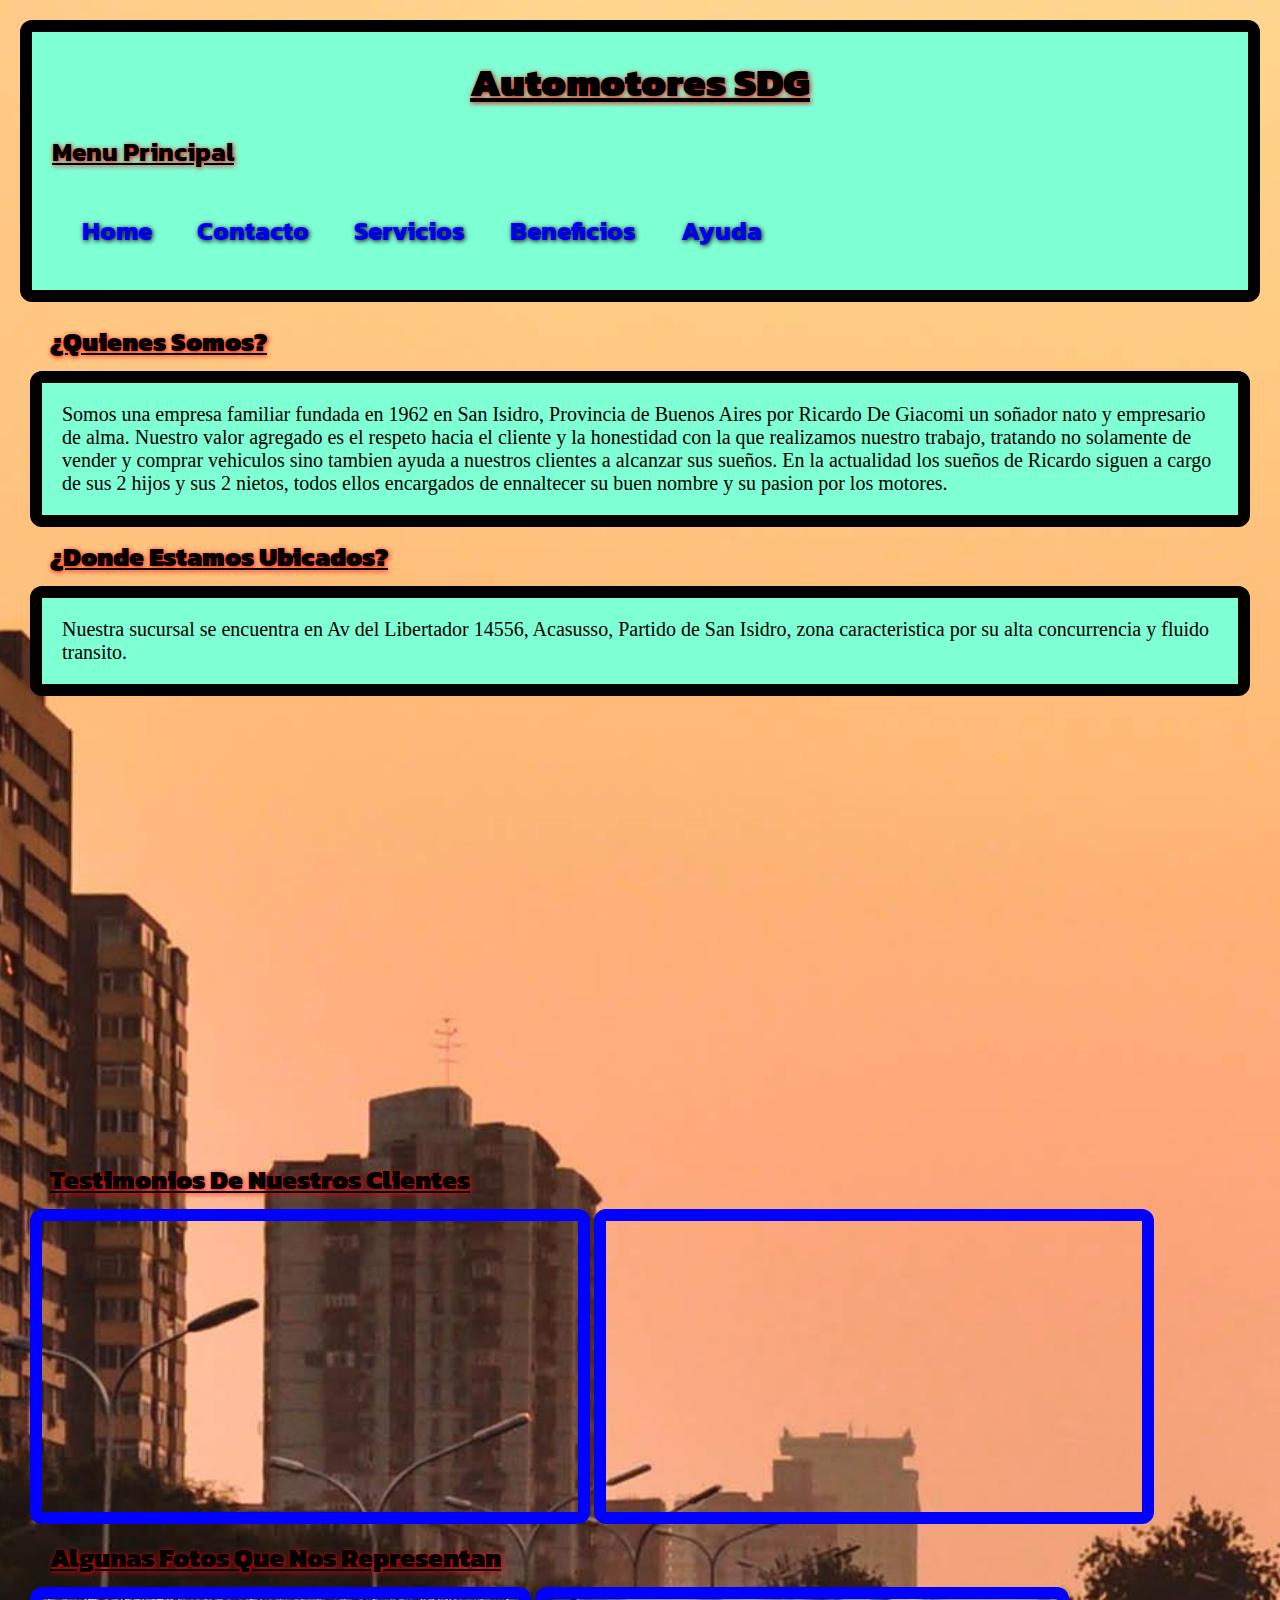
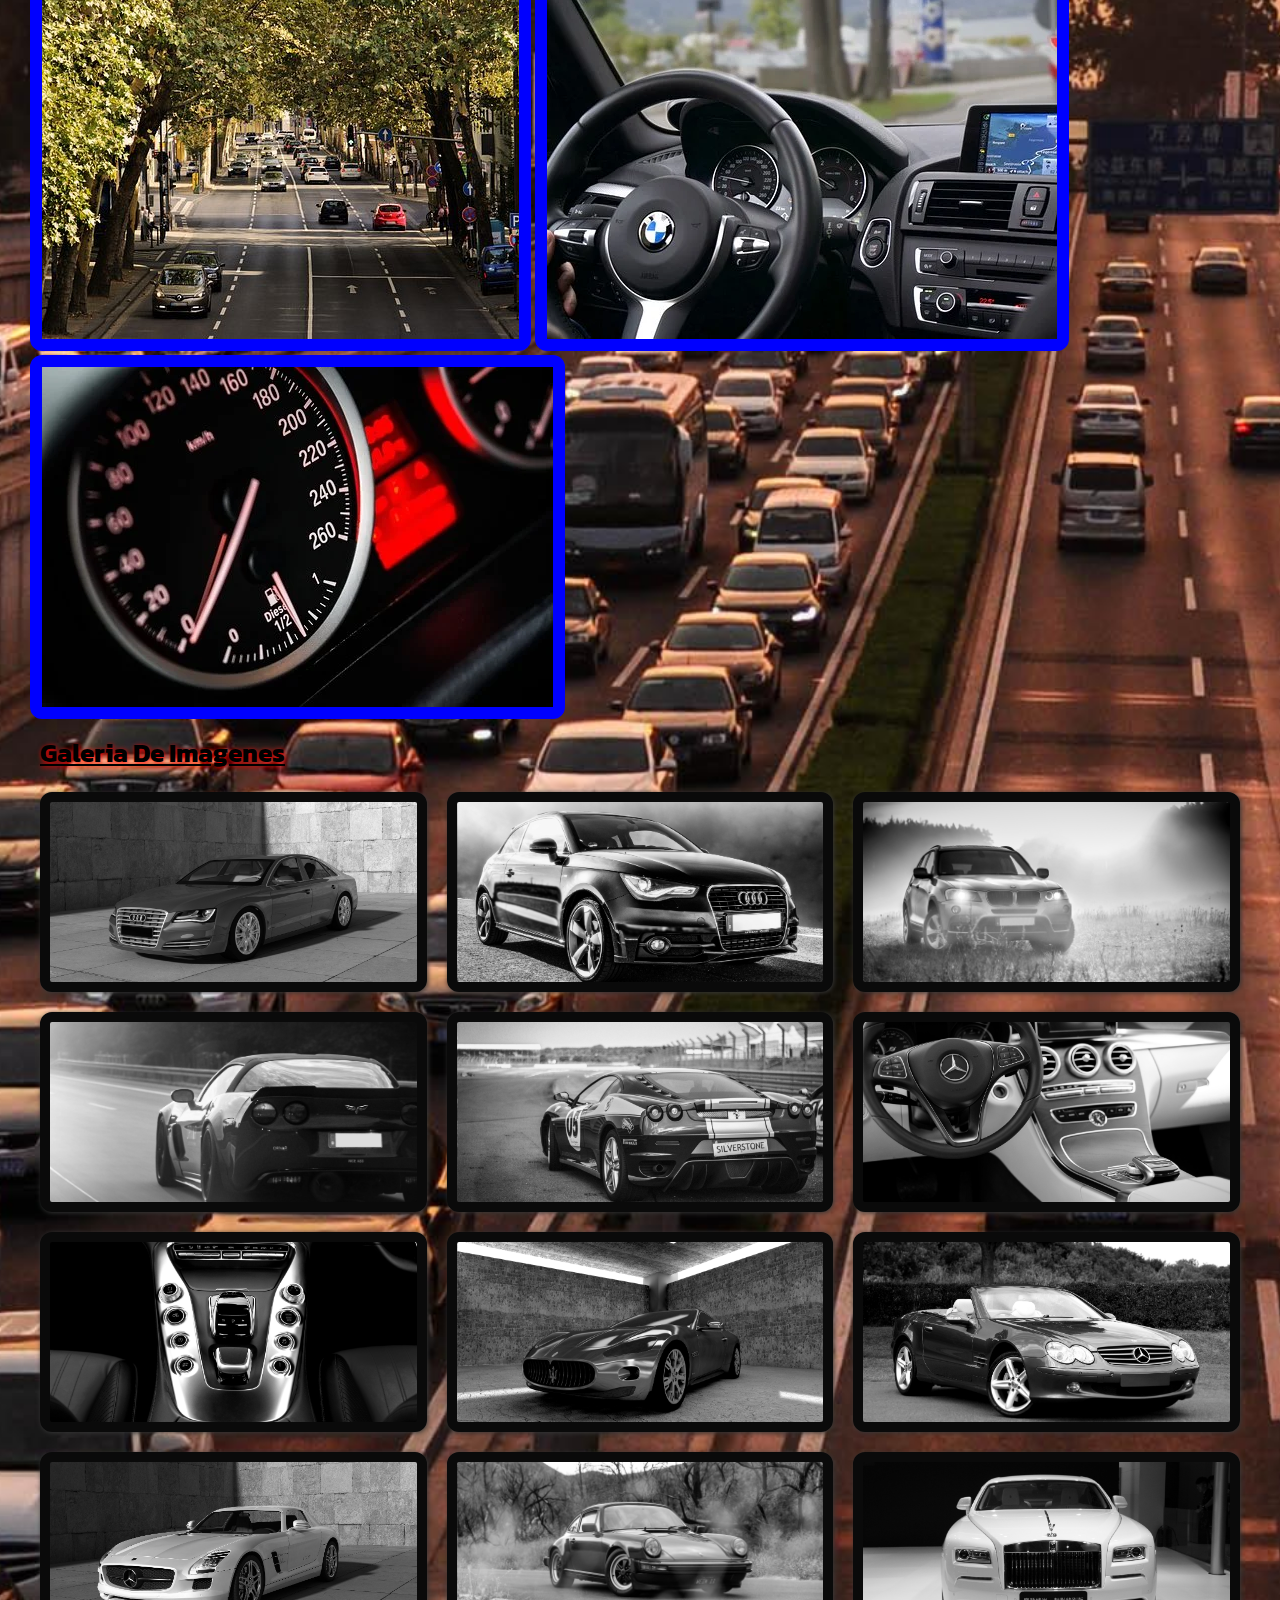
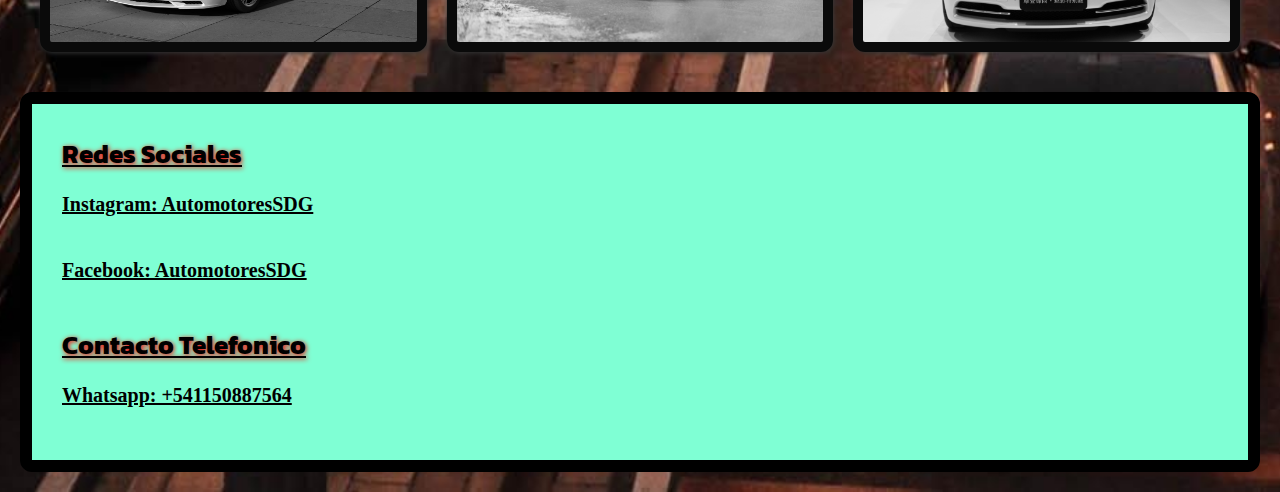
==== index.html @ 3a6ecd2a "Primera version" ====
<!DOCTYPE html>
<html lang="es">
<head>
    <meta charset="UTF-8">
    <meta http-equiv="X-UA-Compatible" content="IE=edge">
    <meta name="viewport" content="width=device-width, initial-scale=1.0">
    <link rel="stylesheet" href="./archivo.css">
    <link rel="stylesheet" href="https://cdnjs.cloudflare.com/ajax/libs/font-awesome/6.1.2/css/all.min.css" integrity="sha512-1sCRPdkRXhBV2PBLUdRb4tMg1w2YPf37qatUFeS7zlBy7jJI8Lf4VHwWfZZfpXtYSLy85pkm9GaYVYMfw5BC1A==" crossorigin="anonymous" referrerpolicy="no-referrer" />
    <title>Automotores SDG</title>
</head>
<!--ETIQUETA BODY AQUI DENTRO SE IMPACTA TODO LO QUE SE VA A VER EN EL NAVEGADOR; ES LA PRIMERA ETIQUETA EN ABRIR Y LA ULTIMA EN CERRAR-->
<body>
<!--ETIQUETA SEMANTICA HEADER, ETIQUETA PRINCIPAL QUE EN GENERAL SE UTILIZA PARA CONTENER TODO LO REFERIDO AL ENCABEZADO (NAV, POR EJEMPLO)--> 
    <header>
    <h1><strong>Automotores SDG</strong></h1>
    <h2>Menu Principal</h2>
    <nav class="barra">
        <ul type="circle">
            <li><a href="./pages/home.html">Home</a></li>
            <li><a href="./pages/contacto.html">Contacto</a></li>
            <li><a href="./pages/servicios.html">Servicios</a></li>
            <li><a href="./pages/beneficios.html">Beneficios</a></li>
            <li><a href="./pages/ayuda.html">Ayuda</a></li>
        </ul>
    </nav>
    </header>
    <!--ETIQUETA SEMANTICA MAIN, ETIQUETA PRINCIPAL QUE EN GENERAL SE UTILIZA PARA CONTENER TODO LO REFERIDO AL CONTENIDO PRINCIPAL DE CADA PAGINA-->
    <main>
    <h2><strong>¿Quienes Somos?</strong></h2>
    <p class="parrafo1">Somos una empresa familiar fundada en 1962 en San Isidro, Provincia de Buenos Aires por Ricardo De Giacomi un soñador nato y empresario de alma. Nuestro valor agregado es el respeto hacia el cliente y la honestidad con la que realizamos nuestro trabajo, tratando no solamente de vender y comprar vehiculos sino tambien ayuda a nuestros clientes a alcanzar sus sueños. En la actualidad los sueños de Ricardo siguen a cargo de sus 2 hijos y sus 2 nietos, todos ellos encargados de ennaltecer su buen nombre y su pasion por los motores.</p> 
    <h2><strong>¿Donde estamos ubicados?</strong></h2>
    <p class="parrafo2">Nuestra sucursal se encuentra en Av del Libertador 14556, Acasusso, Partido de San Isidro, zona caracteristica por su alta concurrencia y fluido transito.</p>
    <iframe class= "ubicacion" src="https://www.google.com/maps/embed?pb=!1m18!1m12!1m3!1d3288.9455315365144!2d-58.4944353!3d-34.478905999999995!2m3!1f0!2f0!3f0!3m2!1i1024!2i768!4f13.1!3m3!1m2!1s0x95bcb1bb1f833b4f%3A0xd5d96da5055c816c!2sAv.%20del%20Libertador%2014556%2C%20B1641%20Acassuso%2C%20Provincia%20de%20Buenos%20Aires!5e0!3m2!1ses-419!2sar!4v1658066280848!5m2!1ses-419!2sar" width="600" height="450" style="border:0;" allowfullscreen="" loading="lazy" referrerpolicy="no-referrer-when-downgrade"></iframe>
    <h2><strong>Testimonios de nuestros clientes</strong></h2>
    <iframe class="video1" width="560" height="315" src="https://www.youtube.com/embed/weqc_jvsdtI" title="YouTube video player" frameborder="0" allow="accelerometer; autoplay; clipboard-write; encrypted-media; gyroscope; picture-in-picture" allowfullscreen></iframe>
    <iframe class="video2" width="560" height="315" src="https://www.youtube.com/embed/vK_41o-tQs4" title="YouTube video player" frameborder="0" allow="accelerometer; autoplay; clipboard-write; encrypted-media; gyroscope; picture-in-picture" allowfullscreen></iframe>
    <h2><strong>Algunas fotos que nos representan</strong></h2>
    <img class="imagen1" src="multimedia/traffic-3612474__340.jpg" alt="Vista panoramica de Av del Libertador">
    <img class="imagen2" src="multimedia/car-1281640__340.webp" alt="Interior de uno de nuestros modelos a la venta"><br>
    <img class="imagen3" src="multimedia/speedometer-1249610__340.webp" alt="Velocidad y alta gama en un solo lugar">
    <section class="titulogaleria">Galeria de imagenes</section>
    <div class="galeria">
        <div class="item item1"></div>
        <div class="item item2"></div>
        <div class="item item3"></div>
        <div class="item item4"></div>
        <div class="item item5"></div>
        <div class="item item6"></div>
        <div class="item item7"></div>
        <div class="item item8"></div>
        <div class="item item9"></div>
        <div class="item item10"></div>
        <div class="item item11"></div>
        <div class="item item12"></div>
    </div>
    </main>
    <!--ETIQUETA SEMANTICA FOOTER, ETIQUETA PRINCIPAL QUE EN GENERAL SE USA PARA CONTENER TODO LO RELACIONADO AL PIE DE PAGINA, COMO POR EJEMPLO, EL MENU DE REDES SOCIALES-->
    <footer>
        <div>
            <h3>Redes Sociales</h3>
            <p id="Instagram01">Instagram: AutomotoresSDG</p>
            <i class="fa-brands fa-instagram"></i>
            <p id="Facebook02">Facebook: AutomotoresSDG</p>
            <i class="fa-brands fa-facebook"></i>
            <h3>Contacto telefonico</h3>
            <p id="Whatsapp03">Whatsapp: +541150887564</p>
            <i class="fa-brands fa-whatsapp"></i>
        </div>
    </footer>
    </body>
</html>
---- archivo.css ----
@import url('https://fonts.googleapis.com/css2?family=Kanit:wght@100&family=Mouse+Memoirs&display=swap');
*{
    margin: 0;
    padding: 10px;
    box-sizing: border-box;
}
header{
    background-color: aquamarine;
    color: black;
    border: 12px solid black;
    font-size: 20px;
    width: auto;
    height: auto;
    border-radius: 12px;
    font-family: 'Kanit', sans-serif;
}
body{
    background-image: url(./multimedia/fondo.jpg);
    background-size:cover;
    background-repeat: no-repeat;
    background-position:top;
}
h1{
    color: black;
    text-decoration: underline;
    font-style: normal;
    font-weight: bolder;
    text-align: center;
    text-decoration-style: solid;
    text-shadow: 1px 1px 5px red;
    font-family: 'Kanit', sans-serif;
    font-size: 40px;
    text-transform: capitalize;
}
h2{
    color: black;
    font-size: 26px;
    font-style: normal;
    text-decoration: underline;
    font-weight: bolder;
    text-align: left;
    text-shadow: 1px 1px 5px red;
    font-family: 'Kanit', sans-serif;
    text-transform: capitalize;
}
ul li{
    font-size: 26px;
    font-style: normal;
    font-weight: bolder;  
}
.barra li{
    list-style-type: none;
    display: inline-block;
}
.barra a{
    text-decoration: none;
    text-shadow: 1px 1px 5px black;
    text-transform: capitalize;
}
.barra a:hover{
    color: black;
}
h3{
    color: black;
    font-size: 26px;
    font-style: normal;
    text-decoration: underline;
    font-weight: bolder;
    text-shadow: 1px 1px 5px red;
    font-family: 'Kanit', sans-serif;
    text-transform: capitalize;
}
.parrafo1{
    color: black;
    background-color: aquamarine;
    border: 12px solid black;
    font-size: 20px;
    padding: 20px;
    height: auto;
    width: auto;
    border-radius: 12px;
}
.parrafo2{
    color: black;
    background-color: aquamarine;
    border: 12px solid black;
    font-size: 20px;
    padding: 20px;
    height: auto;
    width: auto;
    border-radius: 12px;
}
.video1{
    border: 12px solid blue;
    padding:0;
    border-radius: 12px;
}
.video2{
    border: 12px solid blue;
    padding: 0;
    border-radius: 12px;
}
.imagen1{
    border: 12px solid blue;
    padding: 0;
    border-radius: 12px ;
}
.imagen2{
    border: 12px solid blue;
    padding:0;
    border-radius: 12px;
}
.imagen3{
    border: 12px solid blue;
    padding:0;
    border-radius: 12px;
}
.titulogaleria{
    text-align: left;
    text-shadow: 1px 1px 5px red;
    font-size: 30px;
    font-family: 'Kanit', sans-serif;
    text-decoration: underline;
    color: black;
    font-weight: bolder;
    font-size: 26px;
    text-transform: capitalize;
}
.galeria{
    display: grid;
    width: 100%;
    grid-template-columns: 1fr 1fr 1fr;
    grid-template-rows: repeat(4,200px);
    grid-gap: 20px;
    min-height: 100vh;
    padding: 10px;
}
.item{
    width: 100%;
    background-color: black;
    border: 10px solid darkblue;
    filter: grayscale(100%);
    border-radius: 12px;
    box-shadow: 1px 1px 5px red;
}
.item:hover{
    transform: scale(1,1);
    transition: all 0,8s;
    filter: grayscale(0%);
}
.item1{
    background-image: url(./multimedia/audi\ rojo.jpg);
    background-position: center;
    background-size: cover;
}
.item2{
    background-image: url(./multimedia/audi.jpg);
    background-position: center;
    background-size: cover;
}
.item3{
    background-image: url(./multimedia/camioneta\ bmw.jpg);
    background-position: center;
    background-size: cover;
}
.item4{
    background-image: url(./multimedia/corvette.jpg);
    background-position: center;
    background-size: cover;
}
.item5{
    background-image: url(./multimedia/ferrari\ de\ carrera.jpg);
    background-position: center;
    background-size: cover;
}
.item6{
    background-image: url(./multimedia/interior\ clase\ c.jpg);
    background-position: center;
    background-size: cover;
}
.item7{
    background-image: url(./multimedia/interior\ mercedes\ benz.jpg);
    background-position: center;
    background-size: cover;
}
.item8{
    background-image: url(./multimedia/maserati\ gran\ turismo.jpg);
    background-position: center;
    background-size: cover;
}
.item9{
    background-image: url(./multimedia/mercedes\ azul.jpg);
    background-position: center;
    background-size: cover;
}
.item10{
    background-image: url(./multimedia/mercedes\ blanco.jpg);
    background-position: center;
    background-size: cover;
}
.item11{
    background-image: url(./multimedia/porsche\ 911.jpg);
    background-position: center;
    background-size: cover;
}
.item12{
    background-image: url(./multimedia/rolls\ royce\ blanco.jpg);
    background-position: center;
    background-size: cover;
}
footer{
    background-color: aquamarine;
    color: black;
    border: 12px solid black;
    font-size: 20px;
    width: auto;
    height: auto;
    border-radius: 12px;
}
#Instagram01{
    text-decoration: underline;
    font-weight: bolder;
    font-variant: normal;
}
#Facebook02{
    text-decoration: underline;
    font-weight: bolder;
    font-variant: normal;
}
#Whatsapp03{
    text-decoration: underline;
    font-weight: bolder;
    font-variant: normal;
}
.headerhome{
    background-color: aquamarine;
    color: black;
    border: 12px solid black;
    font-size: 20px;
    width: auto;
    height: auto;
    border-radius: 12px;
    font-family: 'Kanit', sans-serif;
    margin: 15px;
}
.titulo1home{
    color: black;
    text-decoration: underline;
    font-style: normal;
    font-weight: bolder;
    text-align: center;
    text-decoration-style: solid;
    text-shadow: 1px 1px 5px red;
    font-family: 'Kanit', sans-serif;
    font-size: 40px;
    text-transform: capitalize;
}
.titulo2home{
    color: black;
    font-size: 26px;
    font-style: normal;
    text-decoration: underline;
    font-weight: bolder;
    text-shadow: 1px 1px 5px red;
    font-family: 'Kanit', sans-serif;
    text-transform: capitalize;
}
#instagramhome{
    text-decoration: underline;
    font-weight: bolder;
    font-variant: normal;
}
.facebookhome{
    text-decoration: underline;
    font-weight: bolder;
    font-variant: normal;
}
.titulo3home{
    color: black;
    font-size: 26px;
    font-style: normal;
    text-decoration: underline;
    font-weight: bolder;
    text-shadow: 1px 1px 5px red;
    font-family: 'Kanit', sans-serif;
    text-transform: capitalize;
}
.whatsapphome{
    text-decoration: underline;
    font-weight: bolder;
    font-variant: normal; 
}
.bodyhome{
    background-image: url(./multimedia/fondo.jpg);
    background-position: center;
    background-size: cover;
}
.footerhome{
    background-color: aquamarine;
    color: black;
    border: 12px solid black;
    font-size: 20px;
    width: auto;
    height: auto;
    border-radius: 12px;
}
.headerservicios{
    background-color: aquamarine;
    color: black;
    border: 12px solid black;
    font-size: 20px;
    width: auto;
    height: auto;
    border-radius: 12px;
    font-family: 'Kanit', sans-serif;
    margin: 15px;
}
.titulo1servicios{
    color: black;
    text-decoration: underline;
    font-style: normal;
    font-weight: bolder;
    text-align: center;
    text-decoration-style: solid;
    text-shadow: 1px 1px 5px red;
    font-family: 'Kanit', sans-serif;
    font-size: 40px;
    text-transform: capitalize;
}
.parrafo1servicios{
    color: black;
    background-color: aquamarine;
    border: 12px solid black;
    font-size: 20px;
    padding: 20px;
    height: auto;
    width: auto;
    border-radius: 12px;
}
.h2servicios{
    color: black;
    font-size: 26px;
    font-style: normal;
    text-decoration: underline;
    font-weight: bolder;
    text-align: left;
    text-shadow: 1px 1px 5px red;
    font-family: 'Kanit', sans-serif;
    text-transform: capitalize;
}
.listaservicios{
    background-color: aquamarine;
    color: black;
    font-size: 20px;
    padding: 30px;
    border: 12px solid black;
    border-radius: 12px;
    margin: 20px;
}
.imagenesservicios{
    color: black;
    font-size: 26px;
    font-style: normal;
    text-decoration: underline;
    font-weight: bolder;
    text-shadow: 1px 1px 5px red;
    font-family: 'Kanit', sans-serif;
    text-transform: capitalize;
}
.cajaservicios{
    display: grid;
    width: 100%;
    height: 100vh;
    padding: 10px;
    margin: 12px;
    grid-gap:10px;
    grid-template-columns: 1fr 1fr;
    grid-template-rows: repeat(2,200px);
}
.caja{
    border: 12px solid blue;
    color: white;
    width: 100px;
    height: 100px;
    border-radius: 12px;
    background-color: black;
    box-shadow: 1px 1px 5px red;
    filter: grayscale(100%);
}
.caja:hover{
    transition: all 0.7s;
    transform: scale(1,1);
    filter: grayscale(0%);
}
.caja1{
    background-image:url(./multimedia/alineacion\ y\ balanceo.jpg);
    background-position: center;
    background-size: cover;
}
.caja2{
    background-image: url(./multimedia/Cambiar-filtro-de-aceite.webp);
    background-position: center;
    background-size: cover;
}
.caja3{
    background-image: url(./multimedia/neumaticos.jpg);
    background-position: center;
    background-size: cover;
}
.caja4{
    background-image: url(./multimedia/bateria.jpg);
    background-position: center;
    background-size: cover;
}
.footerservicios{
    background-color: aquamarine;
    color: black;
    border: 12px solid black;
    font-size: 20px;
    width: auto;
    height: auto;
    border-radius: 12px;
}
.titulo2servicios{
    color: black;
    font-size: 26px;
    font-style: normal;
    text-decoration: underline;
    font-weight: bolder;
    text-shadow: 1px 1px 5px red;
    font-family: 'Kanit', sans-serif;
    text-transform: capitalize;
}
#instagramservicios{
    text-decoration: underline;
    font-weight: bolder;
    font-variant: normal;
}
#facebookservicios{
    text-decoration: underline;
    font-weight: bolder;
    font-variant: normal; 
}
.titulo3servicios{
    color: black;
    font-size: 26px;
    font-style: normal;
    text-decoration: underline;
    font-weight: bolder;
    text-shadow: 1px 1px 5px red;
    font-family: 'Kanit', sans-serif;
    text-transform: capitalize;
}
#whatsappservicios{
    text-decoration: underline;
    font-weight: bolder;
    font-variant: normal; 
}
.bodyservicios{
    background-image: url(./multimedia/fondo.jpg);
    background-position: center;
    background-size: cover;
}
@media only screen and (min-width:320px) and (max-width:768px){
    .galeria{
        grid-template-columns: 1fr 1fr;
        grid-template-rows:auto;
        width: 200px;
    }
    .item{
        width: 140px;
        height: 140px;
    }
    .video1{
        border: 12px solid blue;
        padding:0;
        border-radius: 12px;
        width: fit-content;
    }
    .video2{
    border: 12px solid blue;
    padding: 0;
    border-radius: 12px;
    width: fit-content;
    }
    .imagen1{
        border: 12px solid blue;
        padding: 0;
        border-radius: 12px;
        width: 300px;
    }
    .imagen2{
        border: 12px solid blue;
        padding:0;
        border-radius: 12px;
        width:300px;
    }
    .imagen3{
        border: 12px solid blue;
        padding:0;
        border-radius: 12px;
        width: 300px;
    }
    .ubicacion{
        width: fit-content;
    }
    .cajaservicios{
        grid-template-columns: 1fr;
        grid-template-rows: auto;
        width: 200px;
    }
    .headerservicios{
        width: 210px;
        height: auto;
    }
    .h2servicios{
        width: 100px;
        height: auto;
    }
    .parrafo1servicios{
        width: 180px;
        height: auto;
    }
    .listaservicios{
        width: 200px;
        height: auto;
    }
    .footerservicios{
        width: 210px;
        height: auto;
    }
    .headerhome{
        width: 250px;
        height: auto;
    }
    .footerhome{
        width: 250px;
        height: auto;
    }
}
form{
    font-size: 20px;
    font-family:'Kanit', sans-serif;
    text-shadow: 1px 1px 5px red;
    text-transform: capitalize;
    text-decoration: underline;
    font-style: italic;
    font-weight: 900;
    text-decoration-color: black;
}
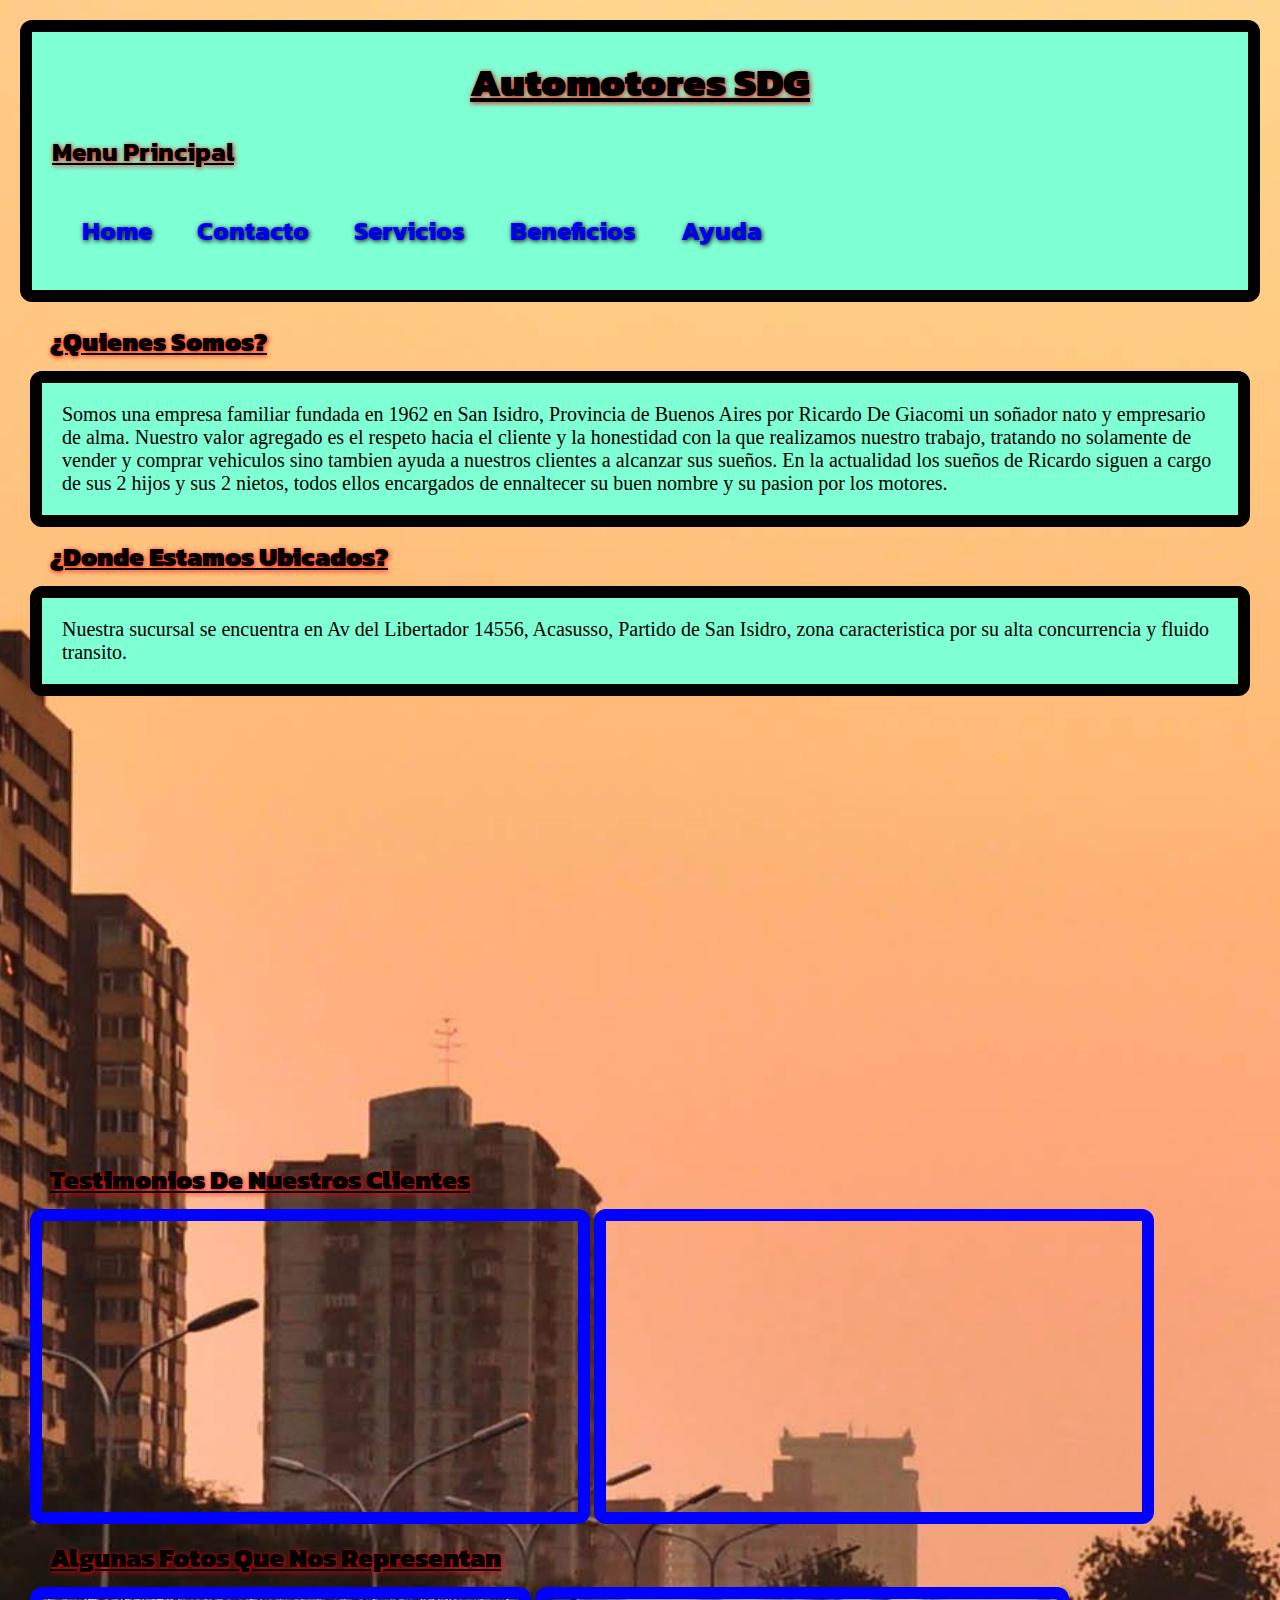
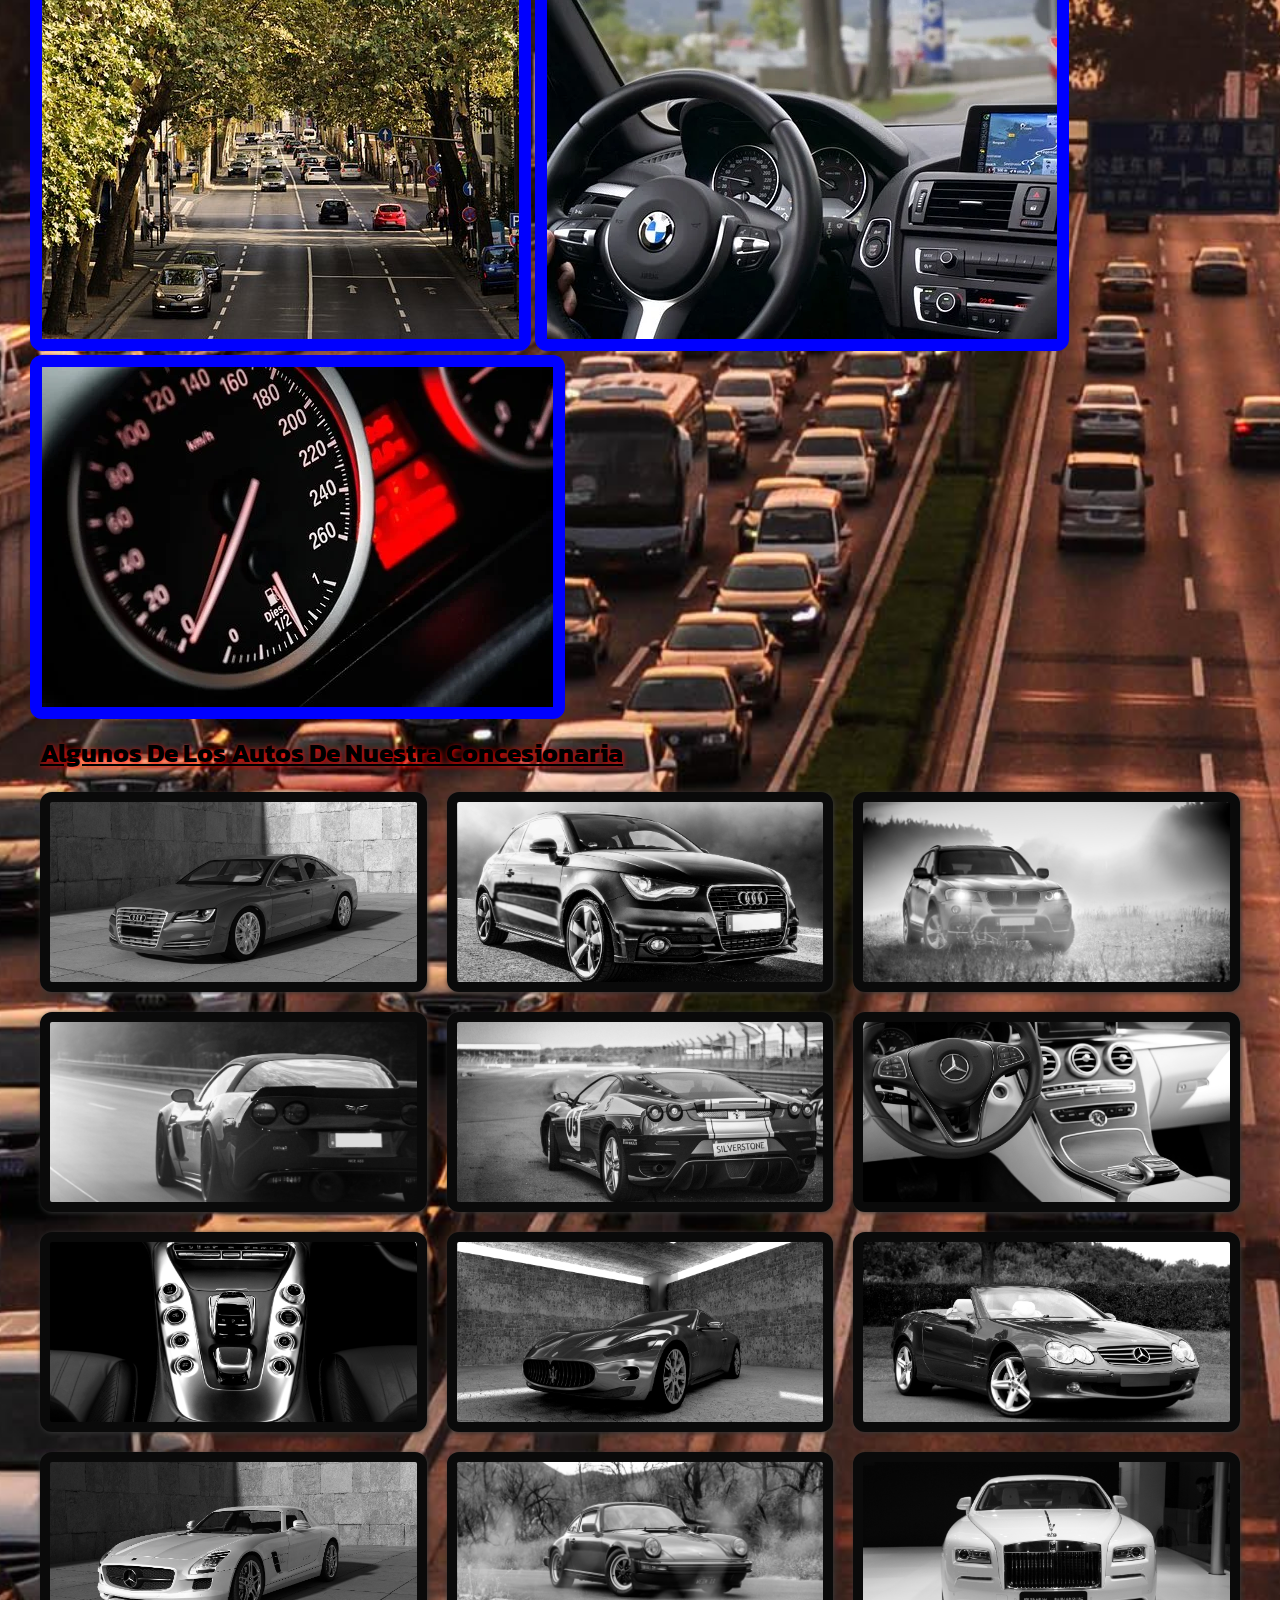
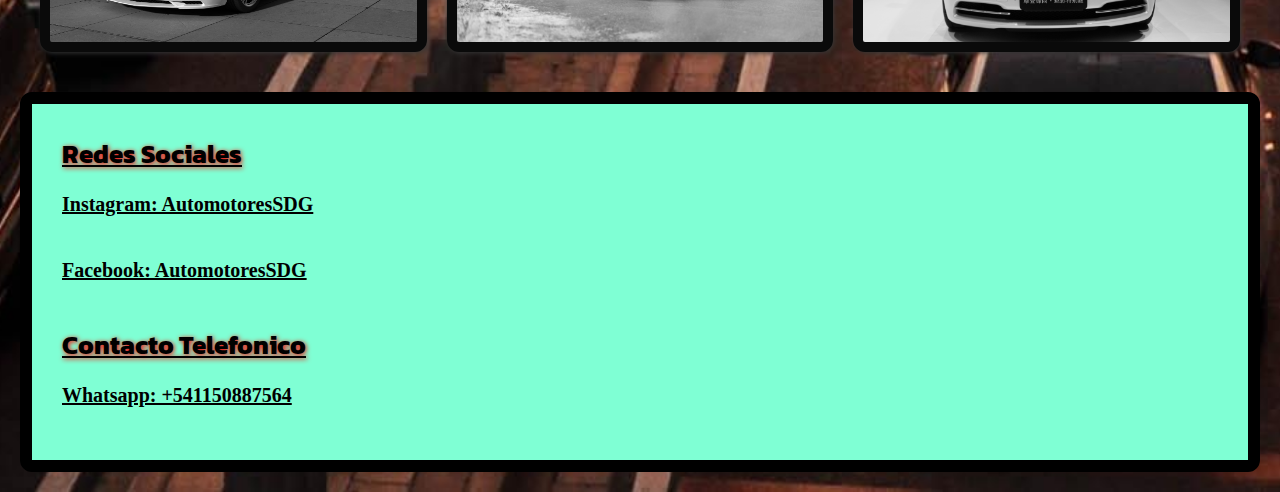
==== commit ccfd206d: "algunas correcciones" ====
--- a/index.html
+++ b/index.html
@@ -4,6 +4,7 @@
     <meta charset="UTF-8">
     <meta http-equiv="X-UA-Compatible" content="IE=edge">
     <meta name="viewport" content="width=device-width, initial-scale=1.0">
+    <link rel="stylesheet" href="https://cdn.jsdelivr.net/npm/bootstrap@4.6.2/dist/css/bootstrap.min.css" integrity="sha384-xOolHFLEh07PJGoPkLv1IbcEPTNtaed2xpHsD9ESMhqIYd0nLMwNLD69Npy4HI+N" crossorigin="anonymous">
     <link rel="stylesheet" href="./archivo.css">
     <link rel="stylesheet" href="https://cdnjs.cloudflare.com/ajax/libs/font-awesome/6.1.2/css/all.min.css" integrity="sha512-1sCRPdkRXhBV2PBLUdRb4tMg1w2YPf37qatUFeS7zlBy7jJI8Lf4VHwWfZZfpXtYSLy85pkm9GaYVYMfw5BC1A==" crossorigin="anonymous" referrerpolicy="no-referrer" />
     <title>Automotores SDG</title>
@@ -38,7 +39,7 @@
     <img class="imagen1" src="multimedia/traffic-3612474__340.jpg" alt="Vista panoramica de Av del Libertador">
     <img class="imagen2" src="multimedia/car-1281640__340.webp" alt="Interior de uno de nuestros modelos a la venta"><br>
     <img class="imagen3" src="multimedia/speedometer-1249610__340.webp" alt="Velocidad y alta gama en un solo lugar">
-    <section class="titulogaleria">Galeria de imagenes</section>
+    <section class="titulogaleria">Algunos de los autos de nuestra concesionaria</section>
     <div class="galeria">
         <div class="item item1"></div>
         <div class="item item2"></div>
@@ -67,5 +68,8 @@
             <i class="fa-brands fa-whatsapp"></i>
         </div>
     </footer>
+    <script src="https://cdn.jsdelivr.net/npm/jquery@3.5.1/dist/jquery.slim.min.js" integrity="sha384-DfXdz2htPH0lsSSs5nCTpuj/zy4C+OGpamoFVy38MVBnE+IbbVYUew+OrCXaRkfj" crossorigin="anonymous"></script>
+<script src="https://cdn.jsdelivr.net/npm/popper.js@1.16.1/dist/umd/popper.min.js" integrity="sha384-9/reFTGAW83EW2RDu2S0VKaIzap3H66lZH81PoYlFhbGU+6BZp6G7niu735Sk7lN" crossorigin="anonymous"></script>
+<script src="https://cdn.jsdelivr.net/npm/bootstrap@4.6.2/dist/js/bootstrap.min.js" integrity="sha384-+sLIOodYLS7CIrQpBjl+C7nPvqq+FbNUBDunl/OZv93DB7Ln/533i8e/mZXLi/P+" crossorigin="anonymous"></script>
     </body>
 </html>--- a/archivo.css
+++ b/archivo.css
@@ -32,6 +32,9 @@
     font-size: 40px;
     text-transform: capitalize;
 }
+h1::selection{
+    color: red;
+}
 h2{
     color: black;
     font-size: 26px;
@@ -42,6 +45,9 @@
     text-shadow: 1px 1px 5px red;
     font-family: 'Kanit', sans-serif;
     text-transform: capitalize;
+}
+h2::selection{
+    color: red;
 }
 ul li{
     font-size: 26px;
@@ -69,6 +75,9 @@
     text-shadow: 1px 1px 5px red;
     font-family: 'Kanit', sans-serif;
     text-transform: capitalize;
+}
+h3::selection{
+    color: red;
 }
 .parrafo1{
     color: black;
@@ -255,6 +264,9 @@
     font-size: 40px;
     text-transform: capitalize;
 }
+.titulo1home::selection{
+    color: red;
+}
 .titulo2home{
     color: black;
     font-size: 26px;
@@ -265,6 +277,9 @@
     font-family: 'Kanit', sans-serif;
     text-transform: capitalize;
 }
+.titulo2home::selection{
+    color: red;
+}
 #instagramhome{
     text-decoration: underline;
     font-weight: bolder;
@@ -284,6 +299,9 @@
     text-shadow: 1px 1px 5px red;
     font-family: 'Kanit', sans-serif;
     text-transform: capitalize;
+}
+.titulo3home::selection{
+    color: red;
 }
 .whatsapphome{
     text-decoration: underline;
@@ -327,6 +345,9 @@
     font-size: 40px;
     text-transform: capitalize;
 }
+.titulo1servicios::selection{
+    color: red;
+}
 .parrafo1servicios{
     color: black;
     background-color: aquamarine;
@@ -347,6 +368,9 @@
     text-shadow: 1px 1px 5px red;
     font-family: 'Kanit', sans-serif;
     text-transform: capitalize;
+}
+h2servicios::selection{
+    color: red;
 }
 .listaservicios{
     background-color: aquamarine;
@@ -380,8 +404,8 @@
 .caja{
     border: 12px solid blue;
     color: white;
-    width: 100px;
-    height: 100px;
+    width: 80%;
+    height: 100%;
     border-radius: 12px;
     background-color: black;
     box-shadow: 1px 1px 5px red;
@@ -431,6 +455,9 @@
     font-family: 'Kanit', sans-serif;
     text-transform: capitalize;
 }
+.titulos2servicios::selection{
+    color:red
+}
 #instagramservicios{
     text-decoration: underline;
     font-weight: bolder;
@@ -450,6 +477,9 @@
     text-shadow: 1px 1px 5px red;
     font-family: 'Kanit', sans-serif;
     text-transform: capitalize;
+}
+.titulos3servicios::selection{
+    color: red;
 }
 #whatsappservicios{
     text-decoration: underline;
@@ -468,8 +498,8 @@
         width: 200px;
     }
     .item{
-        width: 140px;
-        height: 140px;
+        width: 100vh;
+        height: 100vh;
     }
     .video1{
         border: 12px solid blue;
@@ -507,34 +537,34 @@
     .cajaservicios{
         grid-template-columns: 1fr;
         grid-template-rows: auto;
-        width: 200px;
+        width: 100%;
     }
     .headerservicios{
-        width: 210px;
+        width: 150vh;
         height: auto;
     }
     .h2servicios{
-        width: 100px;
+        width: 100%;
         height: auto;
     }
     .parrafo1servicios{
-        width: 180px;
+        width: 150vh;
         height: auto;
     }
     .listaservicios{
-        width: 200px;
+        width: 150vh;
         height: auto;
     }
     .footerservicios{
-        width: 210px;
+        width: 150vh;
         height: auto;
     }
     .headerhome{
-        width: 250px;
+        width: 100vh;
         height: auto;
     }
     .footerhome{
-        width: 250px;
+        width: 120vh;
         height: auto;
     }
 }
@@ -542,9 +572,303 @@
     font-size: 20px;
     font-family:'Kanit', sans-serif;
     text-shadow: 1px 1px 5px red;
-    text-transform: capitalize;
     text-decoration: underline;
     font-style: italic;
+    font-weight: bold;
+    text-decoration-color: black;
+    text-transform: capitalize;
+}
+.footercontacto{
+    background-color: aquamarine;
+    color: black;
+    border: 12px solid black;
+    font-size: 20px;
+    width: auto;
+    height: auto;
+    border-radius: 12px;
+}
+#instagramcontacto{
+    text-decoration: underline;
+    font-weight: bolder;
+    font-variant: normal; 
+}
+#facebookcontacto{
+    text-decoration: underline;
+    font-weight: bolder;
+    font-variant: normal; 
+}
+#whatsappcontacto{
+    text-decoration: underline;
+    font-weight: bolder;
+    font-variant: normal; 
+}
+.titulo4contacto{
+    color: black;
+    font-size: 26px;
+    font-style: normal;
+    text-decoration: underline;
+    font-weight: bolder;
+    text-shadow: 1px 1px 5px red;
+    font-family: 'Kanit', sans-serif;
+    text-transform: capitalize;
+}
+.titulo4contacto::selection{
+    color: red;
+}
+.navbar{
+    background-color: aquamarine;
+    color: black;
+    text-shadow: 1px 1px 5px red;
+    text-transform: capitalize;
+    height: auto;
+}
+.btn-info{
+    color: black;
+    text-transform: capitalize;
+    font-weight: bold;
+    font-family: 'Kanit', sans-serif;
+}
+.btn-info:hover{
+    color: blue;
+    background-color: black;
+}
+.footerayuda{
+    background-color: aquamarine;
+    color: black;
+    border: 12px solid black;
+    font-size: 20px;
+    width: auto;
+    height: auto;
+    border-radius: 12px;
+}
+#instagramayuda{
+    text-decoration: underline;
+    font-weight: bolder;
+    font-variant: normal; 
+}
+#facebookayuda{
+    text-decoration: underline;
+    font-weight: bolder;
+    font-variant: normal; 
+}
+#whatsappayuda{
+    text-decoration: underline;
+    font-weight: bolder;
+    font-variant: normal; 
+}
+.tituloayuda{
+    text-align: center;
+    font-size: 50px;
+    text-decoration: underline;
+    text-shadow: 1px 1px 5px red;
+}
+.tituloayuda::selection{
+    color: red;
+}
+.titulo4ayuda{
+    color: black;
+    font-size: 26px;
+    font-style: normal;
+    text-decoration: underline;
+    font-weight: bolder;
+    text-shadow: 1px 1px 5px red;
+    font-family: 'Kanit', sans-serif;
+    text-transform: capitalize;
+}
+.titulo4ayuda::selection{
+    color: red;
+}
+.footerbeneficios{
+    background-color: aquamarine;
+    color: black;
+    border: 12px solid black;
+    font-size: 20px;
+    width: auto;
+    height: auto;
+    border-radius: 12px;
+}
+#instagrambeneficios{
+    text-decoration: underline;
+    font-weight: bolder;
+    font-variant: normal; 
+}
+#facebookbeneficios{
+    text-decoration: underline;
+    font-weight: bolder;
+    font-variant: normal; 
+}
+#whatsappbeneficios{
+    text-decoration: underline;
+    font-weight: bolder;
+    font-variant: normal; 
+}
+.titulo4beneficios{
+    color: black;
+    font-size: 26px;
+    font-style: normal;
+    text-decoration: underline;
+    font-weight: bolder;
+    text-shadow: 1px 1px 5px red;
+    font-family: 'Kanit', sans-serif;
+    text-transform: capitalize;
+}
+.titulo4beneficios::selection{
+    color: red;
+}
+input{
+    transition: all 2s;
+}
+input:focus{
+    font-size: 60px;
+    border: 5px dotted black;
+    color: green;
+}
+input::requiredplaceholder{
+    color: red;
     font-weight: 900;
-    text-decoration-color: black;
-}
+    text-align: center;
+}
+.beneficio{
+    height: 60px;
+    width: 500px;
+    background-color: aqua;
+    text-align: center;
+    font-size: 30px;
+    padding: 10px;
+    font-family: 'Franklin Gothic Medium', 'Arial Narrow', Arial, sans-serif;
+    border: 5px solid black;
+}
+#beneficio1{
+    transition: height 2.7s;
+}
+#beneficio1:hover{
+    height: 300px;
+    width: 500px;
+}
+#beneficio2{
+    transition: height 2.7s;
+}
+#beneficio2:hover{
+    height: 300px;
+    width: 500px;
+}
+#beneficio3{
+    transition: height 2.7s, width 0.7s;
+}
+#beneficio3:active{
+    height: 200px;
+    width: 800px;
+}
+#beneficio4{
+    transition: all 2.7s;
+}
+#beneficio4:hover{
+    background-color: red;
+    height: 100px;
+    width: 800px;
+    font-family: Cambria, Cochin, Georgia, Times, 'Times New Roman', serif;
+    font-size: 40px;
+    transition: all 2.7s;
+}
+.cualesbeneficios{
+    text-align: center;
+    font-size: 50px;
+    text-decoration: underline;
+    text-shadow: 1px 1px 5px red;
+}
+.card-title{
+    text-align: left;
+    font-size: 20px;
+    font-family: Arial, Helvetica, sans-serif;
+    font-weight: bold;
+    text-decoration: underline;
+    text-transform: capitalize;
+}
+.card-title::selection{
+    color: red;
+}
+.card-text{
+    text-align: left;
+    font-size: 16px;
+    font-family: Arial, Helvetica, sans-serif;
+    text-transform: capitalize;
+    font-weight: bold;
+    font-style: oblique;
+}
+.card-text::selection{
+    color: red;
+}
+.btn-primary{
+    color: white;
+    background-color: blue;
+    text-transform: capitalize;
+}
+.jumbotron{
+    background-image: url(./multimedia/car-g66c75ce53_1280.jpg);
+    background-position: center;
+    background-size: cover;
+    height: 100%;
+    width: 80%;
+}
+.titulojumbotron{
+    font-size: 20px;
+    font-weight: bold;
+    font-family: 'Times New Roman', Times, serif;
+    text-align: center;
+    text-shadow: 0px 0px 5px black;
+    color: aquamarine;
+    text-decoration: none;
+}
+.parrafojumbotron{
+    font-size: 28px;
+    font-family: Arial, Helvetica, sans-serif;
+    color: red;
+    font-weight: bold;
+}
+.parrafojumbotron::selection{
+    color: darkturquoise;
+}
+.ar{
+    background-color: aquamarine;
+    background-image: url(./multimedia/fondo\ aside.jpg);
+    background-position: center;
+    background-size: cover;
+    height: 90vh;
+}
+.al{
+    background-color: aquamarine;
+    color: black;
+    height: 100%;
+}
+.tituloayuda{
+    color: black;
+    font-size: 26px;
+    font-style: normal;
+    text-decoration: underline;
+    font-weight: bolder;
+    text-shadow: 1px 1px 5px red;
+    font-family: 'Kanit', sans-serif;
+    text-transform: capitalize;
+}
+.tituloayuda::selection{
+    color:blue
+}
+.parrafo1ayuda{
+    font-size: 20px;
+    font-family: 'Times New Roman', Times, serif;
+    color: black;
+}
+.listaayuda{
+    font-size: 20px;
+    font-family: 'Times New Roman', Times, serif;
+    color: black;
+}
+.sec{
+    width: 100%;
+}
+.carousel-indicators li{
+    height: 5vh;
+    width: 5vh;
+    border-radius: 50%;
+    border: 2px solid aqua;
+}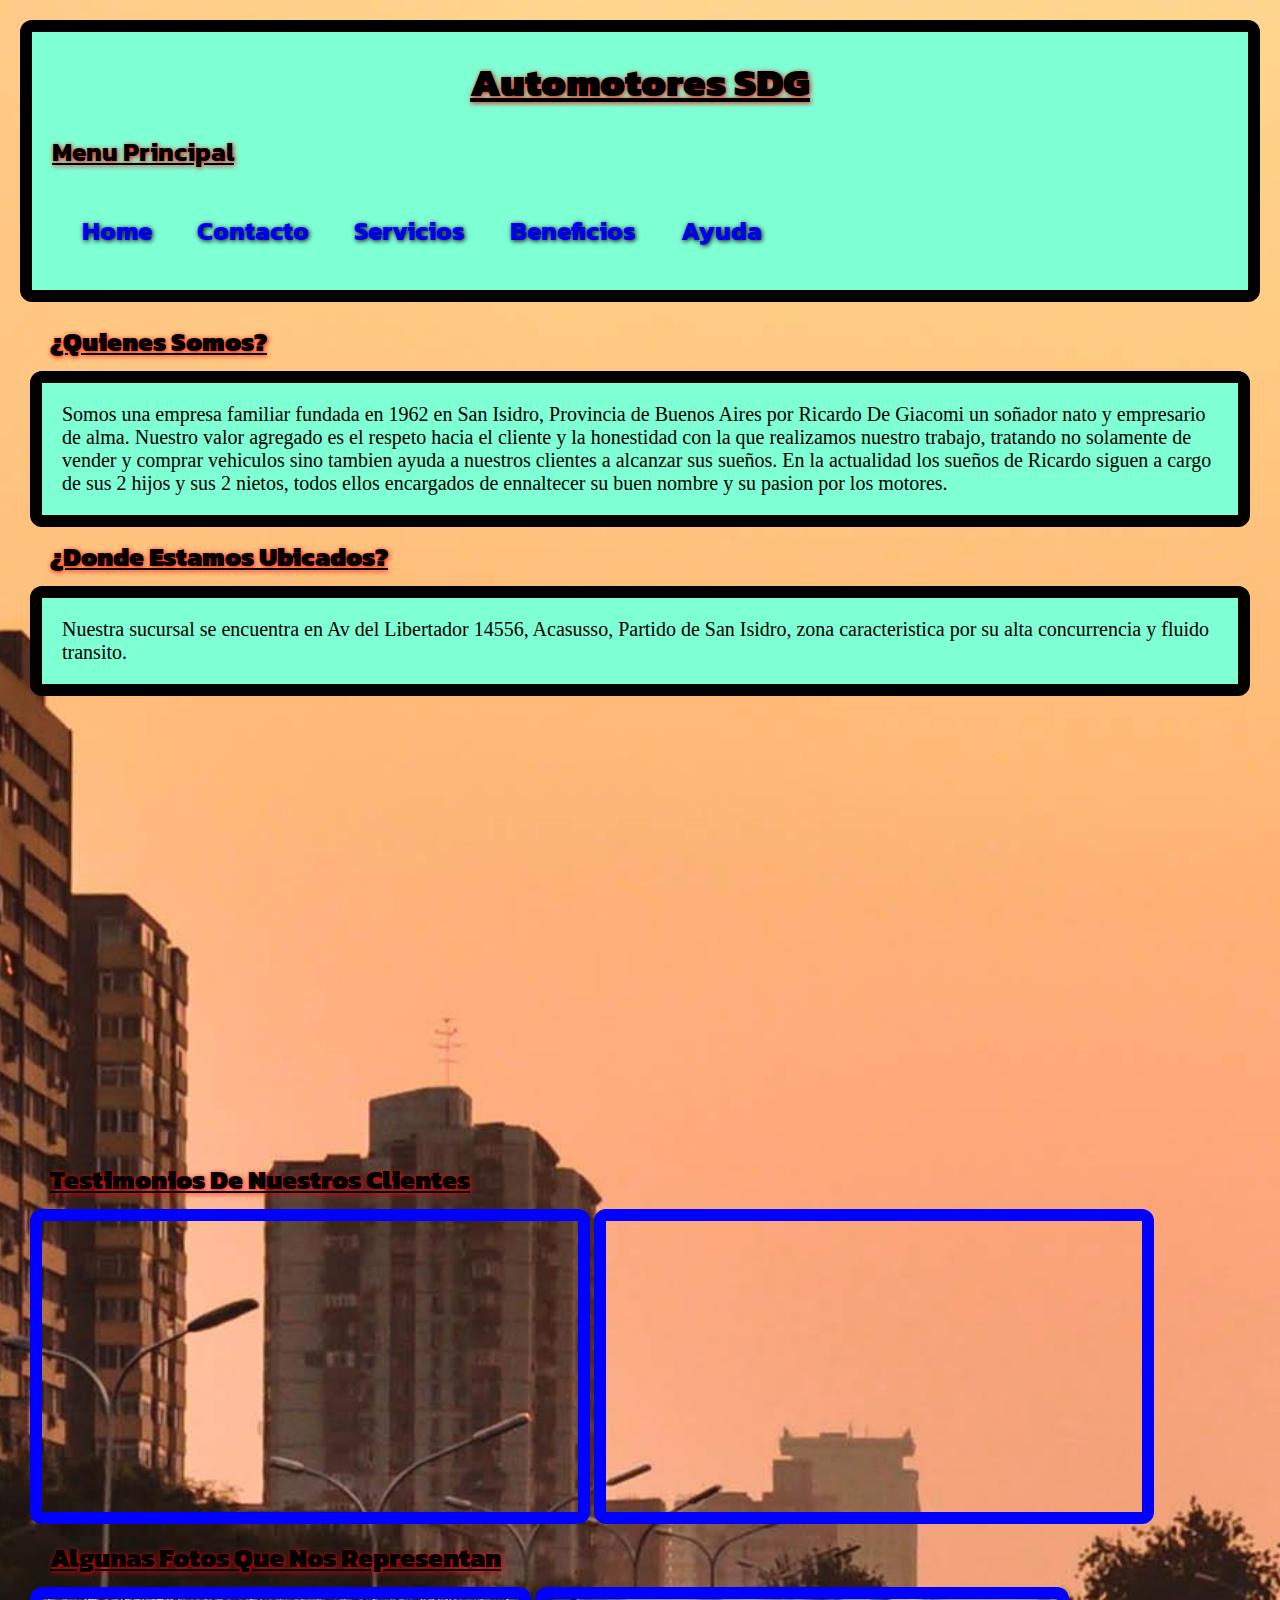
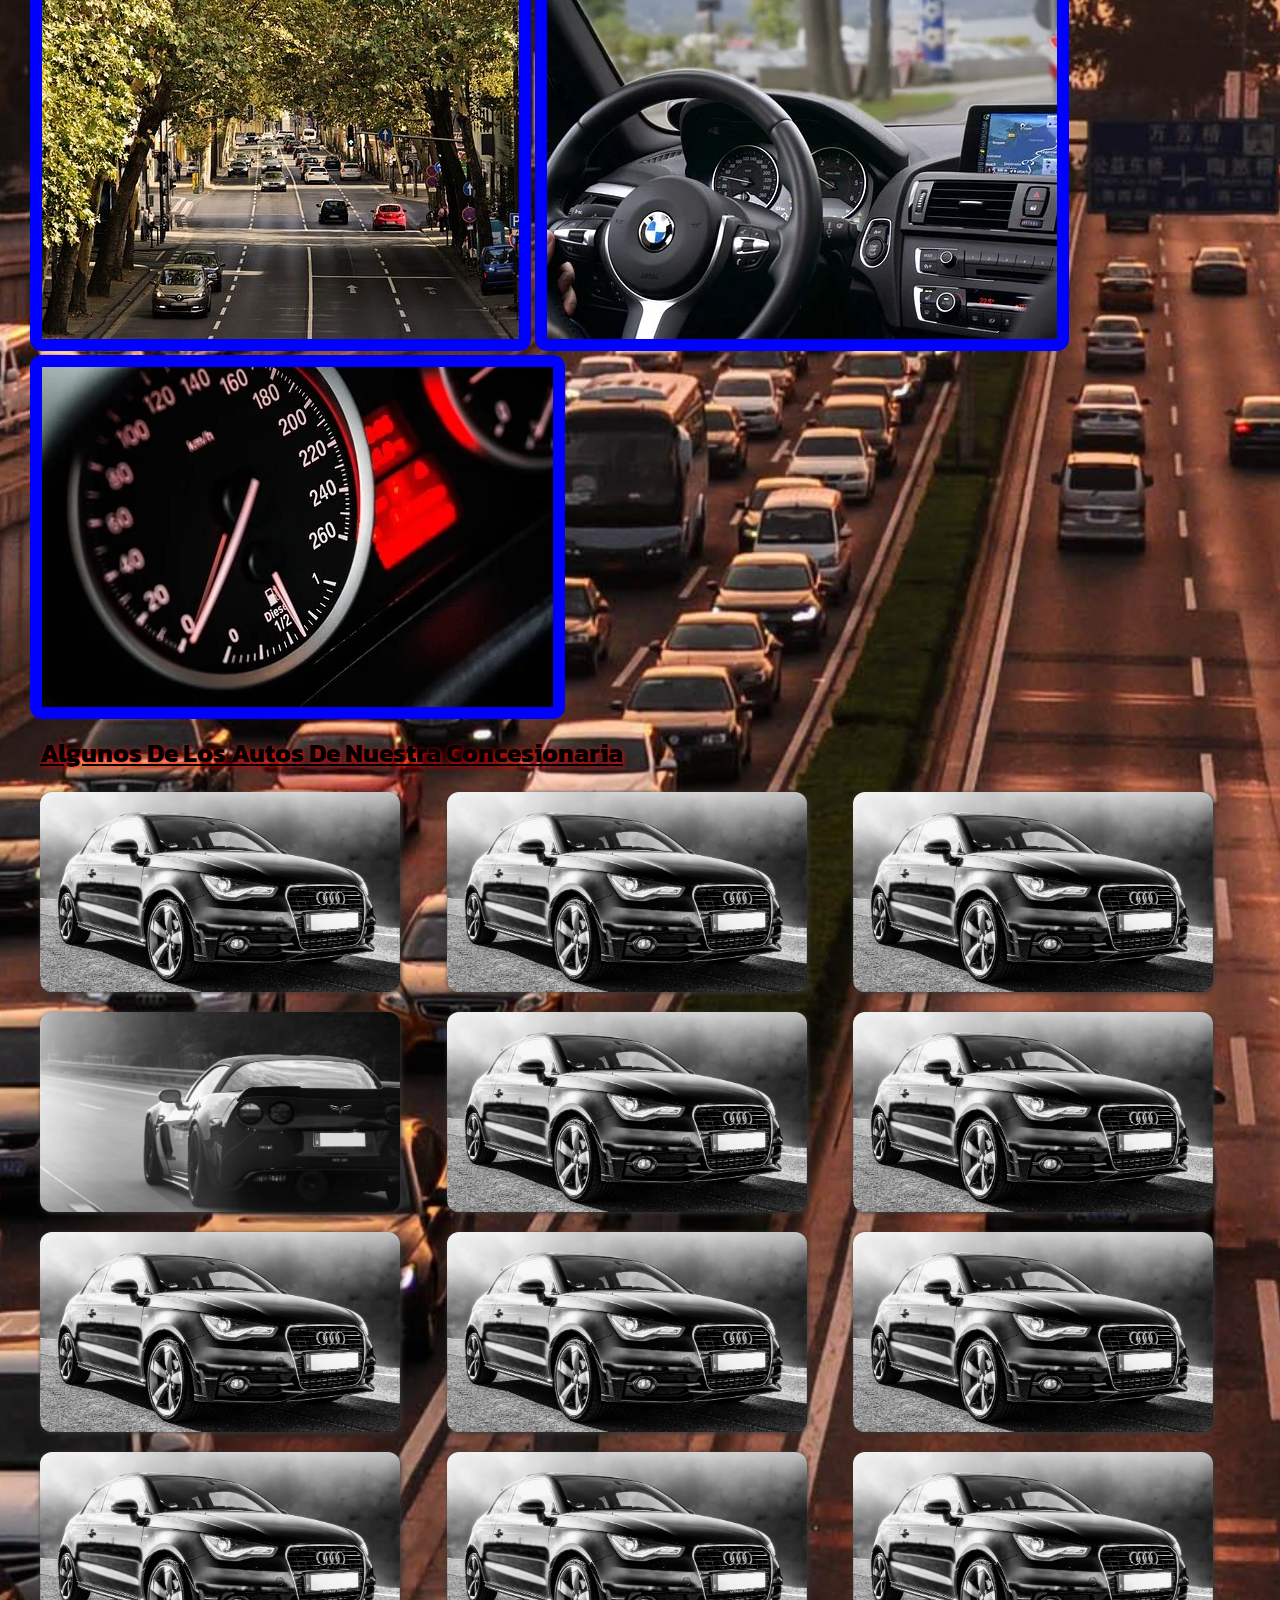
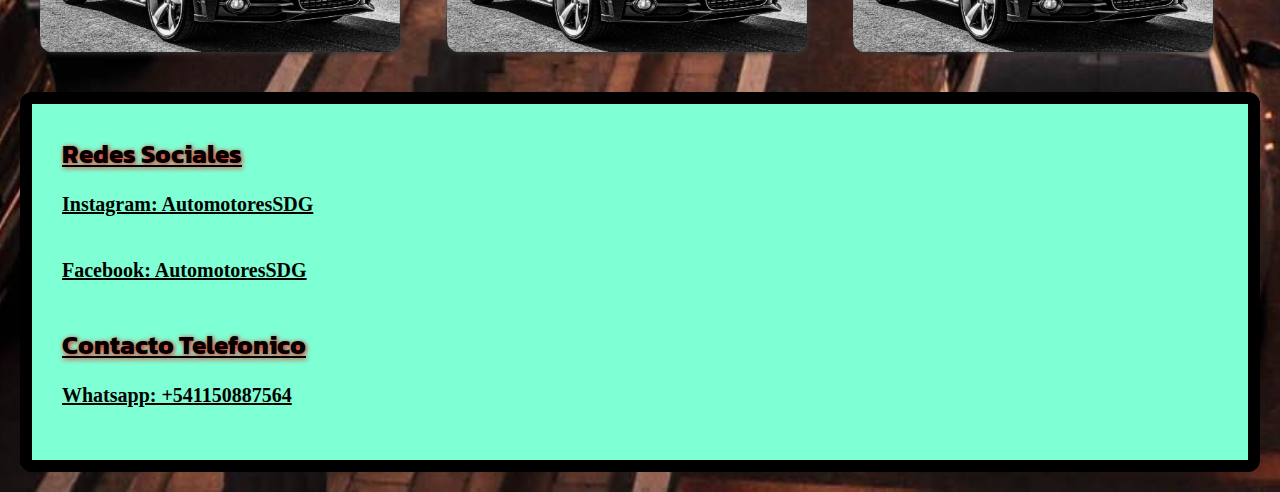
==== commit b2d146a4: "links corregidos igual faltan" ====
--- a/index.html
+++ b/index.html
@@ -36,9 +36,9 @@
     <iframe class="video1" width="560" height="315" src="https://www.youtube.com/embed/weqc_jvsdtI" title="YouTube video player" frameborder="0" allow="accelerometer; autoplay; clipboard-write; encrypted-media; gyroscope; picture-in-picture" allowfullscreen></iframe>
     <iframe class="video2" width="560" height="315" src="https://www.youtube.com/embed/vK_41o-tQs4" title="YouTube video player" frameborder="0" allow="accelerometer; autoplay; clipboard-write; encrypted-media; gyroscope; picture-in-picture" allowfullscreen></iframe>
     <h2><strong>Algunas fotos que nos representan</strong></h2>
-    <img class="imagen1" src="multimedia/traffic-3612474__340.jpg" alt="Vista panoramica de Av del Libertador">
-    <img class="imagen2" src="multimedia/car-1281640__340.webp" alt="Interior de uno de nuestros modelos a la venta"><br>
-    <img class="imagen3" src="multimedia/speedometer-1249610__340.webp" alt="Velocidad y alta gama en un solo lugar">
+    <img class="imagen1" src="multimedia/traffic.jpg" alt="Vista panoramica de Av del Libertador">
+    <img class="imagen2" src="multimedia/interiorbmw.webp" alt="Interior de uno de nuestros modelos a la venta"><br>
+    <img class="imagen3" src="multimedia/cuentavueltas.webp" alt="Velocidad y alta gama en un solo lugar">
     <section class="titulogaleria">Algunos de los autos de nuestra concesionaria</section>
     <div class="galeria">
         <div class="item item1"></div>
--- a/archivo.css
+++ b/archivo.css
@@ -1,874 +1,1359 @@
-@import url('https://fonts.googleapis.com/css2?family=Kanit:wght@100&family=Mouse+Memoirs&display=swap');
-*{
-    margin: 0;
-    padding: 10px;
-    box-sizing: border-box;
-}
-header{
-    background-color: aquamarine;
-    color: black;
-    border: 12px solid black;
-    font-size: 20px;
-    width: auto;
-    height: auto;
-    border-radius: 12px;
-    font-family: 'Kanit', sans-serif;
-}
-body{
-    background-image: url(./multimedia/fondo.jpg);
-    background-size:cover;
-    background-repeat: no-repeat;
-    background-position:top;
-}
-h1{
-    color: black;
-    text-decoration: underline;
-    font-style: normal;
-    font-weight: bolder;
-    text-align: center;
-    text-decoration-style: solid;
-    text-shadow: 1px 1px 5px red;
-    font-family: 'Kanit', sans-serif;
-    font-size: 40px;
-    text-transform: capitalize;
-}
-h1::selection{
-    color: red;
-}
-h2{
-    color: black;
-    font-size: 26px;
-    font-style: normal;
-    text-decoration: underline;
-    font-weight: bolder;
-    text-align: left;
-    text-shadow: 1px 1px 5px red;
-    font-family: 'Kanit', sans-serif;
-    text-transform: capitalize;
-}
-h2::selection{
-    color: red;
-}
-ul li{
-    font-size: 26px;
-    font-style: normal;
-    font-weight: bolder;  
-}
-.barra li{
-    list-style-type: none;
-    display: inline-block;
-}
-.barra a{
-    text-decoration: none;
-    text-shadow: 1px 1px 5px black;
-    text-transform: capitalize;
-}
-.barra a:hover{
-    color: black;
-}
-h3{
-    color: black;
-    font-size: 26px;
-    font-style: normal;
-    text-decoration: underline;
-    font-weight: bolder;
-    text-shadow: 1px 1px 5px red;
-    font-family: 'Kanit', sans-serif;
-    text-transform: capitalize;
-}
-h3::selection{
-    color: red;
-}
-.parrafo1{
-    color: black;
-    background-color: aquamarine;
-    border: 12px solid black;
-    font-size: 20px;
-    padding: 20px;
-    height: auto;
-    width: auto;
-    border-radius: 12px;
-}
-.parrafo2{
-    color: black;
-    background-color: aquamarine;
-    border: 12px solid black;
-    font-size: 20px;
-    padding: 20px;
-    height: auto;
-    width: auto;
-    border-radius: 12px;
-}
-.video1{
-    border: 12px solid blue;
-    padding:0;
-    border-radius: 12px;
-}
-.video2{
+@import url("https://fonts.googleapis.com/css2?family=Kanit:wght@100&family=Mouse+Memoirs&display=swap");
+@import url("./parciales/_beneficios.scss");
+@import url("./parciales/_contacto.scss");
+@import url("./parciales/_servicios.scss");
+* {
+  margin: 0;
+  padding: 10px;
+  -webkit-box-sizing: border-box;
+          box-sizing: border-box;
+}
+
+body {
+  background-image: url(./multimedia/fondo.jpg);
+  background-size: cover;
+  background-repeat: no-repeat;
+  background-position: top;
+}
+
+header {
+  background-color: aquamarine;
+  color: black;
+  border: 12px solid black;
+  font-size: 20px;
+  width: auto;
+  height: auto;
+  border-radius: 12px;
+  font-family: 'Kanit', sans-serif;
+}
+
+header h1 {
+  color: black;
+  text-decoration: underline;
+  font-style: normal;
+  font-weight: bolder;
+  text-align: center;
+  -webkit-text-decoration-style: solid;
+          text-decoration-style: solid;
+  text-shadow: 1px 1px 5px red;
+  font-family: 'Kanit', sans-serif;
+  font-size: 40px;
+  text-transform: capitalize;
+}
+
+header h1::-moz-selection {
+  color: red;
+}
+
+header h1::selection {
+  color: red;
+}
+
+header h2 {
+  color: black;
+  font-size: 26px;
+  font-style: normal;
+  text-decoration: underline;
+  font-weight: bolder;
+  text-align: left;
+  text-shadow: 1px 1px 5px red;
+  font-family: 'Kanit', sans-serif;
+  text-transform: capitalize;
+}
+
+header h2::-moz-selection {
+  color: red;
+}
+
+header h2::selection {
+  color: red;
+}
+
+header ul li {
+  font-size: 26px;
+  font-style: normal;
+  font-weight: bolder;
+}
+
+header .barra li {
+  list-style-type: none;
+  display: inline-block;
+}
+
+header .barra a {
+  text-decoration: none;
+  text-shadow: 1px 1px 5px black;
+  text-transform: capitalize;
+}
+
+header .barra a:hover {
+  color: black;
+}
+
+main h2 {
+  color: black;
+  font-size: 26px;
+  font-style: normal;
+  text-decoration: underline;
+  font-weight: bolder;
+  text-align: left;
+  text-shadow: 1px 1px 5px red;
+  font-family: 'Kanit', sans-serif;
+  text-transform: capitalize;
+}
+
+main h2::-moz-selection {
+  color: red;
+}
+
+main h2::selection {
+  color: red;
+}
+
+main .parrafo1 {
+  color: black;
+  background-color: aquamarine;
+  border: 12px solid black;
+  font-size: 20px;
+  padding: 20px;
+  height: auto;
+  width: auto;
+  border-radius: 12px;
+}
+
+main .parrafo2 {
+  color: black;
+  background-color: aquamarine;
+  border: 12px solid black;
+  font-size: 20px;
+  padding: 20px;
+  height: auto;
+  width: auto;
+  border-radius: 12px;
+}
+
+main .video1 {
+  border: 12px solid blue;
+  padding: 0;
+  border-radius: 12px;
+}
+
+main .video2 {
+  border: 12px solid blue;
+  padding: 0;
+  border-radius: 12px;
+}
+
+main .imagen1 {
+  border: 12px solid blue;
+  padding: 0;
+  border-radius: 12px;
+}
+
+main .imagen2 {
+  border: 12px solid blue;
+  padding: 0;
+  border-radius: 12px;
+}
+
+main .imagen3 {
+  border: 12px solid blue;
+  padding: 0;
+  border-radius: 12px;
+}
+
+main .titulogaleria {
+  text-align: left;
+  text-shadow: 1px 1px 5px red;
+  font-size: 30px;
+  font-family: 'Kanit', sans-serif;
+  text-decoration: underline;
+  color: black;
+  font-weight: bolder;
+  font-size: 26px;
+  text-transform: capitalize;
+}
+
+main .galeria {
+  display: -ms-grid;
+  display: grid;
+  width: 100%;
+  -ms-grid-columns: 1fr 1fr 1fr;
+      grid-template-columns: 1fr 1fr 1fr;
+  -ms-grid-rows: (200px)[4];
+      grid-template-rows: repeat(4, 200px);
+  grid-gap: 20px;
+  min-height: 100vh;
+  padding: 10px;
+}
+
+main .item {
+  width: 100%;
+  background-color: black;
+  border: 10px solid dark blue;
+  -webkit-filter: grayscale(100%);
+          filter: grayscale(100%);
+  border-radius: 12px;
+  -webkit-box-shadow: 1px 1px 5px red;
+          box-shadow: 1px 1px 5px red;
+}
+
+main .item:hover {
+  -webkit-transform: scale(1, 1);
+          transform: scale(1, 1);
+  -webkit-transition: all 0,8s;
+  transition: all 0,8s;
+  -webkit-filter: grayscale(0%);
+          filter: grayscale(0%);
+}
+
+main .item1 {
+  background-image: url(./multimedia/audi.jpg);
+  background-position: center;
+  background-size: cover;
+  width: 40vh !important;
+}
+
+main .item2 {
+  background-image: url(./multimedia/audi.jpg);
+  background-position: center;
+  background-size: cover;
+  width: 40vh !important;
+}
+
+main .item3 {
+  background-image: url(./multimedia/audi.jpg);
+  background-position: center;
+  background-size: cover;
+  width: 40vh !important;
+}
+
+main .item4 {
+  background-image: url(./multimedia/corvette.jpg);
+  background-position: center;
+  background-size: cover;
+  width: 40vh !important;
+}
+
+main .item5 {
+  background-image: url(./multimedia/audi.jpg);
+  background-position: center;
+  background-size: cover;
+  width: 40vh !important;
+}
+
+main .item6 {
+  background-image: url(./multimedia/audi.jpg);
+  background-position: center;
+  background-size: cover;
+  width: 40vh !important;
+}
+
+main .item7 {
+  background-image: url(./multimedia/audi.jpg);
+  background-position: center;
+  background-size: cover;
+  width: 40vh !important;
+}
+
+main .item8 {
+  background-image: url(./multimedia/audi.jpg);
+  background-position: center;
+  background-size: cover;
+  width: 40vh !important;
+}
+
+main .item9 {
+  background-image: url(./multimedia/audi.jpg);
+  background-position: center;
+  background-size: cover;
+  width: 40vh !important;
+}
+
+main .item10 {
+  background-image: url(./multimedia/audi.jpg);
+  background-position: center;
+  background-size: cover;
+  width: 40vh !important;
+}
+
+main .item11 {
+  background-image: url(./multimedia/audi.jpg);
+  background-position: center;
+  background-size: cover;
+  width: 40vh !important;
+}
+
+main .item12 {
+  background-image: url(./multimedia/audi.jpg);
+  background-position: center;
+  background-size: cover;
+  width: 40vh !important;
+}
+
+footer {
+  background-color: aquamarine;
+  color: black;
+  border: 12px solid black;
+  font-size: 20px;
+  width: auto;
+  height: auto;
+  border-radius: 12px;
+}
+
+footer h3 {
+  color: black;
+  font-size: 26px;
+  font-style: normal;
+  text-decoration: underline;
+  font-weight: bolder;
+  text-shadow: 1px 1px 5px red;
+  font-family: 'Kanit', sans-serif;
+  text-transform: capitalize;
+}
+
+footer h3::-moz-selection {
+  color: red;
+}
+
+footer h3::selection {
+  color: red;
+}
+
+footer #Instagram01, footer #Facebook02, footer #Whatsapp03 {
+  text-decoration: underline;
+  font-weight: bolder;
+  font-variant: normal;
+}
+
+.bodyhome {
+  background-image: url(./multimedia/fondo.jpg);
+  background-position: center;
+  background-size: cover;
+}
+
+.headerhome {
+  background-color: aquamarine;
+  color: black;
+  border: 12px solid black;
+  font-size: 20px;
+  width: auto;
+  height: auto;
+  border-radius: 12px;
+  font-family: 'Kanit', sans-serif;
+  margin: 15px;
+}
+
+.headerhome .titulo1home {
+  color: black;
+  text-decoration: underline;
+  font-style: normal;
+  font-weight: bolder;
+  text-align: center;
+  -webkit-text-decoration-style: solid;
+          text-decoration-style: solid;
+  text-shadow: 1px 1px 5px red;
+  font-family: 'Kanit', sans-serif;
+  font-size: 40px;
+  text-transform: capitalize;
+}
+
+.headerhome .titulo1home::-moz-selection {
+  color: red;
+}
+
+.headerhome .titulo1home::selection {
+  color: red;
+}
+
+.headerhome .navbar {
+  background-color: aquamarine;
+  color: black;
+  text-shadow: 1px 1px 5px red;
+  text-transform: capitalize;
+  height: auto;
+}
+
+div h1 {
+  color: black;
+  text-decoration: underline;
+  font-style: normal;
+  font-weight: bolder;
+  text-align: center;
+  -webkit-text-decoration-style: solid;
+          text-decoration-style: solid;
+  text-shadow: 1px 1px 5px red;
+  font-family: 'Kanit', sans-serif;
+  font-size: 40px;
+  text-transform: capitalize;
+}
+
+div h1::-moz-selection {
+  color: red;
+}
+
+div h1::selection {
+  color: red;
+}
+
+div .jumbotron {
+  background-image: url(./multimedia/car-g66c75ce53_1280.jpg);
+  background-position: center;
+  background-size: cover;
+  height: 100%;
+  width: 80%;
+}
+
+div .titulojumbotron {
+  font-size: 20px;
+  font-weight: bold;
+  font-family: 'Times New Roman', Times, serif;
+  text-align: center;
+  text-shadow: 0px 0px 5px black;
+  color: aquamarine;
+  text-decoration: none;
+}
+
+div .parrafojumbotron {
+  font-size: 28px;
+  font-family: Arial, Helvetica, sans-serif;
+  color: red;
+  font-weight: bold;
+}
+
+div .parrafojumbotron::-moz-selection {
+  color: darkturquoise;
+}
+
+div .parrafojumbotron::selection {
+  color: darkturquoise;
+}
+
+div .btn-info {
+  color: black;
+  text-transform: capitalize;
+  font-weight: bold;
+  font-family: 'Kanit', sans-serif;
+}
+
+div .btn-info:hover {
+  color: blue;
+  background-color: black;
+}
+
+h1 {
+  color: black;
+  text-decoration: underline;
+  font-style: normal;
+  font-weight: bolder;
+  text-align: center;
+  -webkit-text-decoration-style: solid;
+          text-decoration-style: solid;
+  text-shadow: 1px 1px 5px red;
+  font-family: 'Kanit', sans-serif;
+  font-size: 40px;
+  text-transform: capitalize;
+}
+
+h1::-moz-selection {
+  color: red;
+}
+
+h1::selection {
+  color: red;
+}
+
+section div div .card-title {
+  text-align: left;
+  font-size: 20px;
+  font-family: Arial, Helvetica, sans-serif;
+  font-weight: bold;
+  text-decoration: underline;
+  text-transform: capitalize;
+}
+
+section div div .card-title::-moz-selection {
+  color: red;
+}
+
+section div div .card-title::selection {
+  color: red;
+}
+
+section div div .card-text {
+  text-align: left;
+  font-size: 16px;
+  font-family: Arial, Helvetica, sans-serif;
+  text-transform: capitalize;
+  font-weight: bold;
+  font-style: oblique;
+}
+
+section div div .card-text::-moz-selection {
+  color: red;
+}
+
+section div div .card-text::selection {
+  color: red;
+}
+
+.footerhome {
+  background-color: aquamarine;
+  color: black;
+  border: 12px solid black;
+  font-size: 20px;
+  width: auto;
+  height: auto;
+  border-radius: 12px;
+}
+
+.footerhome .titulo2home {
+  color: black;
+  font-size: 26px;
+  font-style: normal;
+  text-decoration: underline;
+  font-weight: bolder;
+  text-shadow: 1px 1px 5px red;
+  font-family: 'Kanit', sans-serif;
+  text-transform: capitalize;
+}
+
+.footerhome .titulo2home::-moz-selection {
+  color: red;
+}
+
+.footerhome .titulo2home::selection {
+  color: red;
+}
+
+.footerhome #instagramhome, .footerhome .facebookhome, .footerhome .whatsapphome {
+  text-decoration: underline;
+  font-weight: bolder;
+  font-variant: normal;
+}
+
+.footerhome .titulo3home {
+  color: black;
+  font-size: 26px;
+  font-style: normal;
+  text-decoration: underline;
+  font-weight: bolder;
+  text-shadow: 1px 1px 5px red;
+  font-family: 'Kanit', sans-serif;
+  text-transform: capitalize;
+}
+
+.footerhome .titulo3home::-moz-selection {
+  color: red;
+}
+
+.footerhome .titulo3home::selection {
+  color: red;
+}
+
+header h1 {
+  color: black;
+  text-decoration: underline;
+  font-style: normal;
+  font-weight: bolder;
+  text-align: center;
+  -webkit-text-decoration-style: solid;
+          text-decoration-style: solid;
+  text-shadow: 1px 1px 5px red;
+  font-family: 'Kanit', sans-serif;
+  font-size: 40px;
+  text-transform: capitalize;
+}
+
+header h1::-moz-selection {
+  color: red;
+}
+
+header h1::selection {
+  color: red;
+}
+
+header .navbar {
+  background-color: aquamarine;
+  color: black;
+  text-shadow: 1px 1px 5px red;
+  text-transform: capitalize;
+  height: auto;
+}
+
+header .btn-info {
+  color: black;
+  text-transform: capitalize;
+  font-weight: bold;
+  font-family: 'Kanit', sans-serif;
+}
+
+header .btn-info:hover {
+  color: blue;
+  background-color: black;
+}
+
+h2 {
+  color: black;
+  font-size: 26px;
+  font-style: normal;
+  text-decoration: underline;
+  font-weight: bolder;
+  text-align: left;
+  text-shadow: 1px 1px 5px red;
+  font-family: 'Kanit', sans-serif;
+  text-transform: capitalize;
+}
+
+h2::-moz-selection {
+  color: red;
+}
+
+h2::selection {
+  color: red;
+}
+
+form {
+  font-size: 20px;
+  font-family: 'Kanit', sans-serif;
+  text-shadow: 1px 1px 5px red;
+  text-decoration: underline;
+  font-style: italic;
+  font-weight: bold;
+  -webkit-text-decoration-color: black;
+          text-decoration-color: black;
+  text-transform: capitalize;
+}
+
+h3 {
+  color: black;
+  font-size: 26px;
+  font-style: normal;
+  text-decoration: underline;
+  font-weight: bolder;
+  text-shadow: 1px 1px 5px red;
+  font-family: 'Kanit', sans-serif;
+  text-transform: capitalize;
+}
+
+h3::-moz-selection {
+  color: red;
+}
+
+h3::selection {
+  color: red;
+}
+
+section div .card-title {
+  text-align: left;
+  font-size: 20px;
+  font-family: Arial, Helvetica, sans-serif;
+  font-weight: bold;
+  text-decoration: underline;
+  text-transform: capitalize;
+}
+
+section div .card-title::-moz-selection {
+  color: red;
+}
+
+section div .card-title::selection {
+  color: red;
+}
+
+section div .card-text {
+  text-align: left;
+  font-size: 16px;
+  font-family: Arial, Helvetica, sans-serif;
+  text-transform: capitalize;
+  font-weight: bold;
+  font-style: oblique;
+}
+
+section div .card-text::-moz-selection {
+  color: red;
+}
+
+section div .card-text::selection {
+  color: red;
+}
+
+section div .btn-primary {
+  color: white;
+  background-color: blue;
+  text-transform: capitalize;
+}
+
+.footercontacto {
+  background-color: aquamarine;
+  color: black;
+  border: 12px solid black;
+  font-size: 20px;
+  width: auto;
+  height: auto;
+  border-radius: 12px;
+}
+
+.footercontacto h3 {
+  color: black;
+  font-size: 26px;
+  font-style: normal;
+  text-decoration: underline;
+  font-weight: bolder;
+  text-shadow: 1px 1px 5px red;
+  font-family: 'Kanit', sans-serif;
+  text-transform: capitalize;
+}
+
+.footercontacto h3::-moz-selection {
+  color: red;
+}
+
+.footercontacto h3::selection {
+  color: red;
+}
+
+.footercontacto #instagramcontacto, .footercontacto #facebookcontacto, .footercontacto #whatsappcontacto {
+  text-decoration: underline;
+  font-weight: bolder;
+  font-variant: normal;
+}
+
+.footercontacto .titulo4contacto {
+  color: black;
+  font-size: 26px;
+  font-style: normal;
+  text-decoration: underline;
+  font-weight: bolder;
+  text-shadow: 1px 1px 5px red;
+  font-family: 'Kanit', sans-serif;
+  text-transform: capitalize;
+}
+
+.footercontacto .titulo4contacto::-moz-selection {
+  color: red;
+}
+
+.footercontacto .titulo4contacto::selection {
+  color: red;
+}
+
+.bodyservicios {
+  background-image: url(./multimedia/fondo.jpg);
+  background-position: center;
+  background-size: cover;
+}
+
+.bodyservicios .headerservicios {
+  background-color: aquamarine;
+  color: black;
+  border: 12px solid black;
+  font-size: 20px;
+  width: auto;
+  height: auto;
+  border-radius: 12px;
+  font-family: 'Kanit', sans-serif;
+  margin: 15px;
+}
+
+.bodyservicios .titulo1servicios {
+  color: black;
+  text-decoration: underline;
+  font-style: normal;
+  font-weight: bolder;
+  text-align: center;
+  -webkit-text-decoration-style: solid;
+          text-decoration-style: solid;
+  text-shadow: 1px 1px 5px red;
+  font-family: 'Kanit', sans-serif;
+  font-size: 40px;
+  text-transform: capitalize;
+}
+
+.bodyservicios .titulo1servicios::-moz-selection {
+  color: red;
+}
+
+.bodyservicios .titulo1servicios::selection {
+  color: red;
+}
+
+.bodyservicios .navbar {
+  background-color: aquamarine;
+  color: black;
+  text-shadow: 1px 1px 5px red;
+  text-transform: capitalize;
+  height: auto;
+}
+
+.bodyservicios .btn-info {
+  color: black;
+  text-transform: capitalize;
+  font-weight: bold;
+  font-family: 'Kanit', sans-serif;
+}
+
+.bodyservicios .btn-info:hover {
+  color: blue;
+  background-color: black;
+}
+
+main .h2servicios {
+  color: black;
+  font-size: 26px;
+  font-style: normal;
+  text-decoration: underline;
+  font-weight: bolder;
+  text-align: left;
+  text-shadow: 1px 1px 5px red;
+  font-family: 'Kanit', sans-serif;
+  text-transform: capitalize;
+}
+
+main h2servicios::-moz-selection {
+  color: red;
+}
+
+main h2servicios::selection {
+  color: red;
+}
+
+main .parrafo1servicios {
+  color: black;
+  background-color: aquamarine;
+  border: 12px solid black;
+  font-size: 20px;
+  padding: 20px;
+  height: auto;
+  width: auto;
+  border-radius: 12px;
+}
+
+main .listaservicios {
+  background-color: aquamarine;
+  color: black;
+  font-size: 20px;
+  padding: 30px;
+  border: 12px solid black;
+  border-radius: 12px;
+  margin: 20px;
+}
+
+.imagenesservicios {
+  color: black;
+  font-size: 26px;
+  font-style: normal;
+  text-decoration: underline;
+  font-weight: bolder;
+  text-shadow: 1px 1px 5px red;
+  font-family: 'Kanit', sans-serif;
+  text-transform: capitalize;
+}
+
+.cajaservicios {
+  display: -ms-grid;
+  display: grid;
+  width: 100%;
+  height: 100vh;
+  padding: 10px;
+  margin: 12px;
+  grid-gap: 10px;
+  -ms-grid-columns: 1fr 1fr;
+      grid-template-columns: 1fr 1fr;
+  -ms-grid-rows: (200px)[2];
+      grid-template-rows: repeat(2, 200px);
+}
+
+.caja {
+  border: 12px solid blue;
+  color: white;
+  width: 80%;
+  height: 100%;
+  border-radius: 12px;
+  background-color: black;
+  -webkit-box-shadow: 1px 1px 5px red;
+          box-shadow: 1px 1px 5px red;
+  -webkit-filter: grayscale(100%);
+          filter: grayscale(100%);
+}
+
+.caja:hover {
+  -webkit-transition: all 0.7s;
+  transition: all 0.7s;
+  -webkit-transform: scale(1, 1);
+          transform: scale(1, 1);
+  -webkit-filter: grayscale(0%);
+          filter: grayscale(0%);
+}
+
+.caja1 {
+  background-image: url(./multimedia/audi.jpg);
+  background-position: center;
+  background-size: cover;
+}
+
+.caja2 {
+  background-image: url(./multimedia/Cambiar-filtro-de-aceite.webp);
+  background-position: center;
+  background-size: cover;
+}
+
+.caja3 {
+  background-image: url(./multimedia/neumaticos.jpg);
+  background-position: center;
+  background-size: cover;
+}
+
+.caja4 {
+  background-image: url(./multimedia/bateria.jpg);
+  background-position: center;
+  background-size: cover;
+}
+
+.sec {
+  width: 100%;
+}
+
+.carousel-indicators li {
+  height: 5vh;
+  width: 5vh;
+  border-radius: 50%;
+  border: 2px solid aqua;
+}
+
+.footerservicios {
+  background-color: aquamarine;
+  color: black;
+  border: 12px solid black;
+  font-size: 20px;
+  width: auto;
+  height: auto;
+  border-radius: 12px;
+}
+
+.footerservicios .titulo2servicios {
+  color: black;
+  font-size: 26px;
+  font-style: normal;
+  text-decoration: underline;
+  font-weight: bolder;
+  text-shadow: 1px 1px 5px red;
+  font-family: 'Kanit', sans-serif;
+  text-transform: capitalize;
+}
+
+.footerservicios .titulos2servicios::-moz-selection {
+  color: red;
+}
+
+.footerservicios .titulos2servicios::selection {
+  color: red;
+}
+
+.footerservicios #instagramservicios, .footerservicios #facebookservicios, .footerservicios #whatsappservicios {
+  text-decoration: underline;
+  font-weight: bolder;
+  font-variant: normal;
+}
+
+.footerservicios .titulo3servicios {
+  color: black;
+  font-size: 26px;
+  font-style: normal;
+  text-decoration: underline;
+  font-weight: bolder;
+  text-shadow: 1px 1px 5px red;
+  font-family: 'Kanit', sans-serif;
+  text-transform: capitalize;
+}
+
+.footerservicios .titulos3servicios::-moz-selection {
+  color: red;
+}
+
+.footerservicios .titulos3servicios::selection {
+  color: red;
+}
+
+header h1 {
+  color: black;
+  text-decoration: underline;
+  font-style: normal;
+  font-weight: bolder;
+  text-align: center;
+  -webkit-text-decoration-style: solid;
+          text-decoration-style: solid;
+  text-shadow: 1px 1px 5px red;
+  font-family: 'Kanit', sans-serif;
+  font-size: 40px;
+  text-transform: capitalize;
+}
+
+header h1::-moz-selection {
+  color: red;
+}
+
+header h1::selection {
+  color: red;
+}
+
+header .navbar {
+  background-color: aquamarine;
+  color: black;
+  text-shadow: 1px 1px 5px red;
+  text-transform: capitalize;
+  height: auto;
+}
+
+header .btn-info {
+  color: black;
+  text-transform: capitalize;
+  font-weight: bold;
+  font-family: 'Kanit', sans-serif;
+}
+
+header .btn-info:hover {
+  color: blue;
+  background-color: black;
+}
+
+main .cualesbeneficios {
+  text-align: center;
+  font-size: 50px;
+  text-decoration: underline;
+  text-shadow: 1px 1px 5px red;
+}
+
+main .beneficio {
+  height: 60px;
+  width: 500px;
+  background-color: aqua;
+  text-align: center;
+  font-size: 30px;
+  padding: 10px;
+  font-family: 'Franklin Gothic Medium', 'Arial Narrow', Arial, sans-serif;
+  border: 5px solid black;
+}
+
+main #beneficio1 {
+  -webkit-transition: height 2.7s;
+  transition: height 2.7s;
+}
+
+main #beneficio1:hover {
+  height: 300px;
+  width: 500px;
+}
+
+main #beneficio2 {
+  -webkit-transition: height 2.7s;
+  transition: height 2.7s;
+}
+
+main #beneficio2:hover {
+  height: 300px;
+  width: 500px;
+}
+
+main #beneficio3 {
+  -webkit-transition: height 2.7s, width 0.7s;
+  transition: height 2.7s, width 0.7s;
+}
+
+main #beneficio3:active {
+  height: 200px;
+  width: 800px;
+}
+
+main #beneficio4 {
+  -webkit-transition: all 2.7s;
+  transition: all 2.7s;
+}
+
+main #beneficio4:hover {
+  background-color: red;
+  height: 100px;
+  width: 800px;
+  font-family: Cambria, Cochin, Georgia, Times, 'Times New Roman', serif;
+  font-size: 40px;
+  -webkit-transition: all 2.7s;
+  transition: all 2.7s;
+}
+
+main .sec {
+  width: 100%;
+}
+
+main .carousel-indicators li {
+  height: 5vh;
+  width: 5vh;
+  border-radius: 50%;
+  border: 2px solid aqua;
+}
+
+.footerbeneficios {
+  background-color: aquamarine;
+  color: black;
+  border: 12px solid black;
+  font-size: 20px;
+  width: auto;
+  height: auto;
+  border-radius: 12px;
+}
+
+.footerbeneficios h3 {
+  color: black;
+  font-size: 26px;
+  font-style: normal;
+  text-decoration: underline;
+  font-weight: bolder;
+  text-shadow: 1px 1px 5px red;
+  font-family: 'Kanit', sans-serif;
+  text-transform: capitalize;
+}
+
+.footerbeneficios h3::-moz-selection {
+  color: red;
+}
+
+.footerbeneficios h3::selection {
+  color: red;
+}
+
+.footerbeneficios #instagrambeneficios, .footerbeneficios #facebookbeneficios, .footerbeneficios #whatsappbeneficios {
+  text-decoration: underline;
+  font-weight: bolder;
+  font-variant: normal;
+}
+
+.footerbeneficios .titulo4beneficios {
+  color: black;
+  font-size: 26px;
+  font-style: normal;
+  text-decoration: underline;
+  font-weight: bolder;
+  text-shadow: 1px 1px 5px red;
+  font-family: 'Kanit', sans-serif;
+  text-transform: capitalize;
+}
+
+.footerbeneficios .titulo4beneficios::-moz-selection {
+  color: red;
+}
+
+.footerbeneficios .titulo4beneficios::selection {
+  color: red;
+}
+
+header h1 {
+  color: black;
+  text-decoration: underline;
+  font-style: normal;
+  font-weight: bolder;
+  text-align: center;
+  -webkit-text-decoration-style: solid;
+          text-decoration-style: solid;
+  text-shadow: 1px 1px 5px red;
+  font-family: 'Kanit', sans-serif;
+  font-size: 40px;
+  text-transform: capitalize;
+}
+
+header h1::-moz-selection {
+  color: red;
+}
+
+header h1::selection {
+  color: red;
+}
+
+header .navbar {
+  background-color: aquamarine;
+  color: black;
+  text-shadow: 1px 1px 5px red;
+  text-transform: capitalize;
+  height: auto;
+}
+
+header .btn-info {
+  color: black;
+  text-transform: capitalize;
+  font-weight: bold;
+  font-family: 'Kanit', sans-serif;
+}
+
+header .btn-info:hover {
+  color: blue;
+  background-color: black;
+}
+
+section .tituloayuda {
+  text-align: center;
+  font-size: 50px;
+  text-decoration: underline;
+  text-shadow: 1px 1px 5px red;
+}
+
+section .tituloayuda::-moz-selection {
+  color: red;
+}
+
+section .tituloayuda::selection {
+  color: red;
+}
+
+section .parrafo1ayuda {
+  font-size: 20px;
+  font-family: 'Times New Roman', Times, serif;
+  color: black;
+}
+
+section .parrafo1ayuda .listaayuda {
+  font-size: 20px;
+  font-family: 'Times New Roman', Times, serif;
+  color: black;
+  font-weight: 900;
+}
+
+.footerayuda {
+  background-color: aquamarine;
+  color: black;
+  border: 12px solid black;
+  font-size: 20px;
+  width: auto;
+  height: auto;
+  border-radius: 12px;
+}
+
+.footerayuda h3 {
+  color: black;
+  font-size: 26px;
+  font-style: normal;
+  text-decoration: underline;
+  font-weight: bolder;
+  text-shadow: 1px 1px 5px red;
+  font-family: 'Kanit', sans-serif;
+  text-transform: capitalize;
+}
+
+.footerayuda h3::-moz-selection {
+  color: red;
+}
+
+.footerayuda h3::selection {
+  color: red;
+}
+
+.footerayuda #instagramayuda, .footerayuda #facebookayuda, .footerayuda #whatsappayuda {
+  text-decoration: underline;
+  font-weight: bolder;
+  font-variant: normal;
+}
+
+.footerayuda .titulo4ayuda {
+  color: black;
+  font-size: 26px;
+  font-style: normal;
+  text-decoration: underline;
+  font-weight: bolder;
+  text-shadow: 1px 1px 5px red;
+  font-family: 'Kanit', sans-serif;
+  text-transform: capitalize;
+}
+
+.footerayuda .titulo4ayuda::-moz-selection {
+  color: red;
+}
+
+.footerayuda .titulo4ayuda::selection {
+  color: red;
+}
+
+@media only screen and (min-width: 320px) and (max-width: 768px) {
+  .galeria {
+    -ms-grid-columns: 1fr 1fr;
+        grid-template-columns: 1fr 1fr;
+    -ms-grid-rows: auto;
+        grid-template-rows: auto;
+    width: 200px;
+  }
+  .item {
+    width: 100vh;
+    height: 100vh;
+  }
+  .video1 {
     border: 12px solid blue;
     padding: 0;
     border-radius: 12px;
-}
-.imagen1{
-    border: 12px solid blue;
-    padding: 0;
-    border-radius: 12px ;
-}
-.imagen2{
-    border: 12px solid blue;
-    padding:0;
-    border-radius: 12px;
-}
-.imagen3{
-    border: 12px solid blue;
-    padding:0;
-    border-radius: 12px;
-}
-.titulogaleria{
-    text-align: left;
-    text-shadow: 1px 1px 5px red;
-    font-size: 30px;
-    font-family: 'Kanit', sans-serif;
-    text-decoration: underline;
-    color: black;
-    font-weight: bolder;
-    font-size: 26px;
-    text-transform: capitalize;
-}
-.galeria{
-    display: grid;
-    width: 100%;
-    grid-template-columns: 1fr 1fr 1fr;
-    grid-template-rows: repeat(4,200px);
-    grid-gap: 20px;
-    min-height: 100vh;
-    padding: 10px;
-}
-.item{
-    width: 100%;
-    background-color: black;
-    border: 10px solid darkblue;
-    filter: grayscale(100%);
-    border-radius: 12px;
-    box-shadow: 1px 1px 5px red;
-}
-.item:hover{
-    transform: scale(1,1);
-    transition: all 0,8s;
-    filter: grayscale(0%);
-}
-.item1{
-    background-image: url(./multimedia/audi\ rojo.jpg);
-    background-position: center;
-    background-size: cover;
-}
-.item2{
-    background-image: url(./multimedia/audi.jpg);
-    background-position: center;
-    background-size: cover;
-}
-.item3{
-    background-image: url(./multimedia/camioneta\ bmw.jpg);
-    background-position: center;
-    background-size: cover;
-}
-.item4{
-    background-image: url(./multimedia/corvette.jpg);
-    background-position: center;
-    background-size: cover;
-}
-.item5{
-    background-image: url(./multimedia/ferrari\ de\ carrera.jpg);
-    background-position: center;
-    background-size: cover;
-}
-.item6{
-    background-image: url(./multimedia/interior\ clase\ c.jpg);
-    background-position: center;
-    background-size: cover;
-}
-.item7{
-    background-image: url(./multimedia/interior\ mercedes\ benz.jpg);
-    background-position: center;
-    background-size: cover;
-}
-.item8{
-    background-image: url(./multimedia/maserati\ gran\ turismo.jpg);
-    background-position: center;
-    background-size: cover;
-}
-.item9{
-    background-image: url(./multimedia/mercedes\ azul.jpg);
-    background-position: center;
-    background-size: cover;
-}
-.item10{
-    background-image: url(./multimedia/mercedes\ blanco.jpg);
-    background-position: center;
-    background-size: cover;
-}
-.item11{
-    background-image: url(./multimedia/porsche\ 911.jpg);
-    background-position: center;
-    background-size: cover;
-}
-.item12{
-    background-image: url(./multimedia/rolls\ royce\ blanco.jpg);
-    background-position: center;
-    background-size: cover;
-}
-footer{
-    background-color: aquamarine;
-    color: black;
-    border: 12px solid black;
-    font-size: 20px;
-    width: auto;
-    height: auto;
-    border-radius: 12px;
-}
-#Instagram01{
-    text-decoration: underline;
-    font-weight: bolder;
-    font-variant: normal;
-}
-#Facebook02{
-    text-decoration: underline;
-    font-weight: bolder;
-    font-variant: normal;
-}
-#Whatsapp03{
-    text-decoration: underline;
-    font-weight: bolder;
-    font-variant: normal;
-}
-.headerhome{
-    background-color: aquamarine;
-    color: black;
-    border: 12px solid black;
-    font-size: 20px;
-    width: auto;
-    height: auto;
-    border-radius: 12px;
-    font-family: 'Kanit', sans-serif;
-    margin: 15px;
-}
-.titulo1home{
-    color: black;
-    text-decoration: underline;
-    font-style: normal;
-    font-weight: bolder;
-    text-align: center;
-    text-decoration-style: solid;
-    text-shadow: 1px 1px 5px red;
-    font-family: 'Kanit', sans-serif;
-    font-size: 40px;
-    text-transform: capitalize;
-}
-.titulo1home::selection{
-    color: red;
-}
-.titulo2home{
-    color: black;
-    font-size: 26px;
-    font-style: normal;
-    text-decoration: underline;
-    font-weight: bolder;
-    text-shadow: 1px 1px 5px red;
-    font-family: 'Kanit', sans-serif;
-    text-transform: capitalize;
-}
-.titulo2home::selection{
-    color: red;
-}
-#instagramhome{
-    text-decoration: underline;
-    font-weight: bolder;
-    font-variant: normal;
-}
-.facebookhome{
-    text-decoration: underline;
-    font-weight: bolder;
-    font-variant: normal;
-}
-.titulo3home{
-    color: black;
-    font-size: 26px;
-    font-style: normal;
-    text-decoration: underline;
-    font-weight: bolder;
-    text-shadow: 1px 1px 5px red;
-    font-family: 'Kanit', sans-serif;
-    text-transform: capitalize;
-}
-.titulo3home::selection{
-    color: red;
-}
-.whatsapphome{
-    text-decoration: underline;
-    font-weight: bolder;
-    font-variant: normal; 
-}
-.bodyhome{
-    background-image: url(./multimedia/fondo.jpg);
-    background-position: center;
-    background-size: cover;
-}
-.footerhome{
-    background-color: aquamarine;
-    color: black;
-    border: 12px solid black;
-    font-size: 20px;
-    width: auto;
-    height: auto;
-    border-radius: 12px;
-}
-.headerservicios{
-    background-color: aquamarine;
-    color: black;
-    border: 12px solid black;
-    font-size: 20px;
-    width: auto;
-    height: auto;
-    border-radius: 12px;
-    font-family: 'Kanit', sans-serif;
-    margin: 15px;
-}
-.titulo1servicios{
-    color: black;
-    text-decoration: underline;
-    font-style: normal;
-    font-weight: bolder;
-    text-align: center;
-    text-decoration-style: solid;
-    text-shadow: 1px 1px 5px red;
-    font-family: 'Kanit', sans-serif;
-    font-size: 40px;
-    text-transform: capitalize;
-}
-.titulo1servicios::selection{
-    color: red;
-}
-.parrafo1servicios{
-    color: black;
-    background-color: aquamarine;
-    border: 12px solid black;
-    font-size: 20px;
-    padding: 20px;
-    height: auto;
-    width: auto;
-    border-radius: 12px;
-}
-.h2servicios{
-    color: black;
-    font-size: 26px;
-    font-style: normal;
-    text-decoration: underline;
-    font-weight: bolder;
-    text-align: left;
-    text-shadow: 1px 1px 5px red;
-    font-family: 'Kanit', sans-serif;
-    text-transform: capitalize;
-}
-h2servicios::selection{
-    color: red;
-}
-.listaservicios{
-    background-color: aquamarine;
-    color: black;
-    font-size: 20px;
-    padding: 30px;
-    border: 12px solid black;
-    border-radius: 12px;
-    margin: 20px;
-}
-.imagenesservicios{
-    color: black;
-    font-size: 26px;
-    font-style: normal;
-    text-decoration: underline;
-    font-weight: bolder;
-    text-shadow: 1px 1px 5px red;
-    font-family: 'Kanit', sans-serif;
-    text-transform: capitalize;
-}
-.cajaservicios{
-    display: grid;
-    width: 100%;
-    height: 100vh;
-    padding: 10px;
-    margin: 12px;
-    grid-gap:10px;
-    grid-template-columns: 1fr 1fr;
-    grid-template-rows: repeat(2,200px);
-}
-.caja{
-    border: 12px solid blue;
-    color: white;
-    width: 80%;
-    height: 100%;
-    border-radius: 12px;
-    background-color: black;
-    box-shadow: 1px 1px 5px red;
-    filter: grayscale(100%);
-}
-.caja:hover{
-    transition: all 0.7s;
-    transform: scale(1,1);
-    filter: grayscale(0%);
-}
-.caja1{
-    background-image:url(./multimedia/alineacion\ y\ balanceo.jpg);
-    background-position: center;
-    background-size: cover;
-}
-.caja2{
-    background-image: url(./multimedia/Cambiar-filtro-de-aceite.webp);
-    background-position: center;
-    background-size: cover;
-}
-.caja3{
-    background-image: url(./multimedia/neumaticos.jpg);
-    background-position: center;
-    background-size: cover;
-}
-.caja4{
-    background-image: url(./multimedia/bateria.jpg);
-    background-position: center;
-    background-size: cover;
-}
-.footerservicios{
-    background-color: aquamarine;
-    color: black;
-    border: 12px solid black;
-    font-size: 20px;
-    width: auto;
-    height: auto;
-    border-radius: 12px;
-}
-.titulo2servicios{
-    color: black;
-    font-size: 26px;
-    font-style: normal;
-    text-decoration: underline;
-    font-weight: bolder;
-    text-shadow: 1px 1px 5px red;
-    font-family: 'Kanit', sans-serif;
-    text-transform: capitalize;
-}
-.titulos2servicios::selection{
-    color:red
-}
-#instagramservicios{
-    text-decoration: underline;
-    font-weight: bolder;
-    font-variant: normal;
-}
-#facebookservicios{
-    text-decoration: underline;
-    font-weight: bolder;
-    font-variant: normal; 
-}
-.titulo3servicios{
-    color: black;
-    font-size: 26px;
-    font-style: normal;
-    text-decoration: underline;
-    font-weight: bolder;
-    text-shadow: 1px 1px 5px red;
-    font-family: 'Kanit', sans-serif;
-    text-transform: capitalize;
-}
-.titulos3servicios::selection{
-    color: red;
-}
-#whatsappservicios{
-    text-decoration: underline;
-    font-weight: bolder;
-    font-variant: normal; 
-}
-.bodyservicios{
-    background-image: url(./multimedia/fondo.jpg);
-    background-position: center;
-    background-size: cover;
-}
-@media only screen and (min-width:320px) and (max-width:768px){
-    .galeria{
-        grid-template-columns: 1fr 1fr;
-        grid-template-rows:auto;
-        width: 200px;
-    }
-    .item{
-        width: 100vh;
-        height: 100vh;
-    }
-    .video1{
-        border: 12px solid blue;
-        padding:0;
-        border-radius: 12px;
-        width: fit-content;
-    }
-    .video2{
+    width: -webkit-fit-content;
+    width: -moz-fit-content;
+    width: fit-content;
+  }
+  .video2 {
     border: 12px solid blue;
     padding: 0;
     border-radius: 12px;
+    width: -webkit-fit-content;
+    width: -moz-fit-content;
     width: fit-content;
-    }
-    .imagen1{
-        border: 12px solid blue;
-        padding: 0;
-        border-radius: 12px;
-        width: 300px;
-    }
-    .imagen2{
-        border: 12px solid blue;
-        padding:0;
-        border-radius: 12px;
-        width:300px;
-    }
-    .imagen3{
-        border: 12px solid blue;
-        padding:0;
-        border-radius: 12px;
-        width: 300px;
-    }
-    .ubicacion{
-        width: fit-content;
-    }
-    .cajaservicios{
+  }
+  .imagen1 {
+    border: 12px solid blue;
+    padding: 0;
+    border-radius: 12px;
+    width: 300px;
+  }
+  .imagen2 {
+    border: 12px solid blue;
+    padding: 0;
+    border-radius: 12px;
+    width: 300px;
+  }
+  .imagen3 {
+    border: 12px solid blue;
+    padding: 0;
+    border-radius: 12px;
+    width: 300px;
+  }
+  .ubicacion {
+    width: -webkit-fit-content;
+    width: -moz-fit-content;
+    width: fit-content;
+  }
+  .cajaservicios {
+    -ms-grid-columns: 1fr;
         grid-template-columns: 1fr;
+    -ms-grid-rows: auto;
         grid-template-rows: auto;
-        width: 100%;
-    }
-    .headerservicios{
-        width: 150vh;
-        height: auto;
-    }
-    .h2servicios{
-        width: 100%;
-        height: auto;
-    }
-    .parrafo1servicios{
-        width: 150vh;
-        height: auto;
-    }
-    .listaservicios{
-        width: 150vh;
-        height: auto;
-    }
-    .footerservicios{
-        width: 150vh;
-        height: auto;
-    }
-    .headerhome{
-        width: 100vh;
-        height: auto;
-    }
-    .footerhome{
-        width: 120vh;
-        height: auto;
-    }
-}
-form{
-    font-size: 20px;
-    font-family:'Kanit', sans-serif;
-    text-shadow: 1px 1px 5px red;
-    text-decoration: underline;
-    font-style: italic;
-    font-weight: bold;
-    text-decoration-color: black;
-    text-transform: capitalize;
-}
-.footercontacto{
-    background-color: aquamarine;
-    color: black;
-    border: 12px solid black;
-    font-size: 20px;
-    width: auto;
+    width: 100%;
+  }
+  .headerservicios {
+    width: 150vh;
     height: auto;
-    border-radius: 12px;
-}
-#instagramcontacto{
-    text-decoration: underline;
-    font-weight: bolder;
-    font-variant: normal; 
-}
-#facebookcontacto{
-    text-decoration: underline;
-    font-weight: bolder;
-    font-variant: normal; 
-}
-#whatsappcontacto{
-    text-decoration: underline;
-    font-weight: bolder;
-    font-variant: normal; 
-}
-.titulo4contacto{
-    color: black;
-    font-size: 26px;
-    font-style: normal;
-    text-decoration: underline;
-    font-weight: bolder;
-    text-shadow: 1px 1px 5px red;
-    font-family: 'Kanit', sans-serif;
-    text-transform: capitalize;
-}
-.titulo4contacto::selection{
-    color: red;
-}
-.navbar{
-    background-color: aquamarine;
-    color: black;
-    text-shadow: 1px 1px 5px red;
-    text-transform: capitalize;
+  }
+  .h2servicios {
+    width: 100%;
     height: auto;
-}
-.btn-info{
-    color: black;
-    text-transform: capitalize;
-    font-weight: bold;
-    font-family: 'Kanit', sans-serif;
-}
-.btn-info:hover{
-    color: blue;
-    background-color: black;
-}
-.footerayuda{
-    background-color: aquamarine;
-    color: black;
-    border: 12px solid black;
-    font-size: 20px;
-    width: auto;
+  }
+  .parrafo1servicios {
+    width: 150vh;
     height: auto;
-    border-radius: 12px;
-}
-#instagramayuda{
-    text-decoration: underline;
-    font-weight: bolder;
-    font-variant: normal; 
-}
-#facebookayuda{
-    text-decoration: underline;
-    font-weight: bolder;
-    font-variant: normal; 
-}
-#whatsappayuda{
-    text-decoration: underline;
-    font-weight: bolder;
-    font-variant: normal; 
-}
-.tituloayuda{
-    text-align: center;
-    font-size: 50px;
-    text-decoration: underline;
-    text-shadow: 1px 1px 5px red;
-}
-.tituloayuda::selection{
-    color: red;
-}
-.titulo4ayuda{
-    color: black;
-    font-size: 26px;
-    font-style: normal;
-    text-decoration: underline;
-    font-weight: bolder;
-    text-shadow: 1px 1px 5px red;
-    font-family: 'Kanit', sans-serif;
-    text-transform: capitalize;
-}
-.titulo4ayuda::selection{
-    color: red;
-}
-.footerbeneficios{
-    background-color: aquamarine;
-    color: black;
-    border: 12px solid black;
-    font-size: 20px;
-    width: auto;
+  }
+  .listaservicios {
+    width: 150vh;
     height: auto;
-    border-radius: 12px;
-}
-#instagrambeneficios{
-    text-decoration: underline;
-    font-weight: bolder;
-    font-variant: normal; 
-}
-#facebookbeneficios{
-    text-decoration: underline;
-    font-weight: bolder;
-    font-variant: normal; 
-}
-#whatsappbeneficios{
-    text-decoration: underline;
-    font-weight: bolder;
-    font-variant: normal; 
-}
-.titulo4beneficios{
-    color: black;
-    font-size: 26px;
-    font-style: normal;
-    text-decoration: underline;
-    font-weight: bolder;
-    text-shadow: 1px 1px 5px red;
-    font-family: 'Kanit', sans-serif;
-    text-transform: capitalize;
-}
-.titulo4beneficios::selection{
-    color: red;
-}
-input{
-    transition: all 2s;
-}
-input:focus{
-    font-size: 60px;
-    border: 5px dotted black;
-    color: green;
-}
-input::requiredplaceholder{
-    color: red;
-    font-weight: 900;
-    text-align: center;
-}
-.beneficio{
-    height: 60px;
-    width: 500px;
-    background-color: aqua;
-    text-align: center;
-    font-size: 30px;
-    padding: 10px;
-    font-family: 'Franklin Gothic Medium', 'Arial Narrow', Arial, sans-serif;
-    border: 5px solid black;
-}
-#beneficio1{
-    transition: height 2.7s;
-}
-#beneficio1:hover{
-    height: 300px;
-    width: 500px;
-}
-#beneficio2{
-    transition: height 2.7s;
-}
-#beneficio2:hover{
-    height: 300px;
-    width: 500px;
-}
-#beneficio3{
-    transition: height 2.7s, width 0.7s;
-}
-#beneficio3:active{
-    height: 200px;
-    width: 800px;
-}
-#beneficio4{
-    transition: all 2.7s;
-}
-#beneficio4:hover{
-    background-color: red;
-    height: 100px;
-    width: 800px;
-    font-family: Cambria, Cochin, Georgia, Times, 'Times New Roman', serif;
-    font-size: 40px;
-    transition: all 2.7s;
-}
-.cualesbeneficios{
-    text-align: center;
-    font-size: 50px;
-    text-decoration: underline;
-    text-shadow: 1px 1px 5px red;
-}
-.card-title{
-    text-align: left;
-    font-size: 20px;
-    font-family: Arial, Helvetica, sans-serif;
-    font-weight: bold;
-    text-decoration: underline;
-    text-transform: capitalize;
-}
-.card-title::selection{
-    color: red;
-}
-.card-text{
-    text-align: left;
-    font-size: 16px;
-    font-family: Arial, Helvetica, sans-serif;
-    text-transform: capitalize;
-    font-weight: bold;
-    font-style: oblique;
-}
-.card-text::selection{
-    color: red;
-}
-.btn-primary{
-    color: white;
-    background-color: blue;
-    text-transform: capitalize;
-}
-.jumbotron{
-    background-image: url(./multimedia/car-g66c75ce53_1280.jpg);
-    background-position: center;
-    background-size: cover;
-    height: 100%;
-    width: 80%;
-}
-.titulojumbotron{
-    font-size: 20px;
-    font-weight: bold;
-    font-family: 'Times New Roman', Times, serif;
-    text-align: center;
-    text-shadow: 0px 0px 5px black;
-    color: aquamarine;
-    text-decoration: none;
-}
-.parrafojumbotron{
-    font-size: 28px;
-    font-family: Arial, Helvetica, sans-serif;
-    color: red;
-    font-weight: bold;
-}
-.parrafojumbotron::selection{
-    color: darkturquoise;
-}
-.ar{
-    background-color: aquamarine;
-    background-image: url(./multimedia/fondo\ aside.jpg);
-    background-position: center;
-    background-size: cover;
-    height: 90vh;
-}
-.al{
-    background-color: aquamarine;
-    color: black;
-    height: 100%;
-}
-.tituloayuda{
-    color: black;
-    font-size: 26px;
-    font-style: normal;
-    text-decoration: underline;
-    font-weight: bolder;
-    text-shadow: 1px 1px 5px red;
-    font-family: 'Kanit', sans-serif;
-    text-transform: capitalize;
-}
-.tituloayuda::selection{
-    color:blue
-}
-.parrafo1ayuda{
-    font-size: 20px;
-    font-family: 'Times New Roman', Times, serif;
-    color: black;
-}
-.listaayuda{
-    font-size: 20px;
-    font-family: 'Times New Roman', Times, serif;
-    color: black;
-}
-.sec{
-    width: 100%;
-}
-.carousel-indicators li{
-    height: 5vh;
-    width: 5vh;
-    border-radius: 50%;
-    border: 2px solid aqua;
-}+  }
+  .footerservicios {
+    width: 150vh;
+    height: auto;
+  }
+  .headerhome {
+    width: 100vh;
+    height: auto;
+  }
+  .footerhome {
+    width: 120vh;
+    height: auto;
+  }
+}
+/*# sourceMappingURL=archivo.css.map */